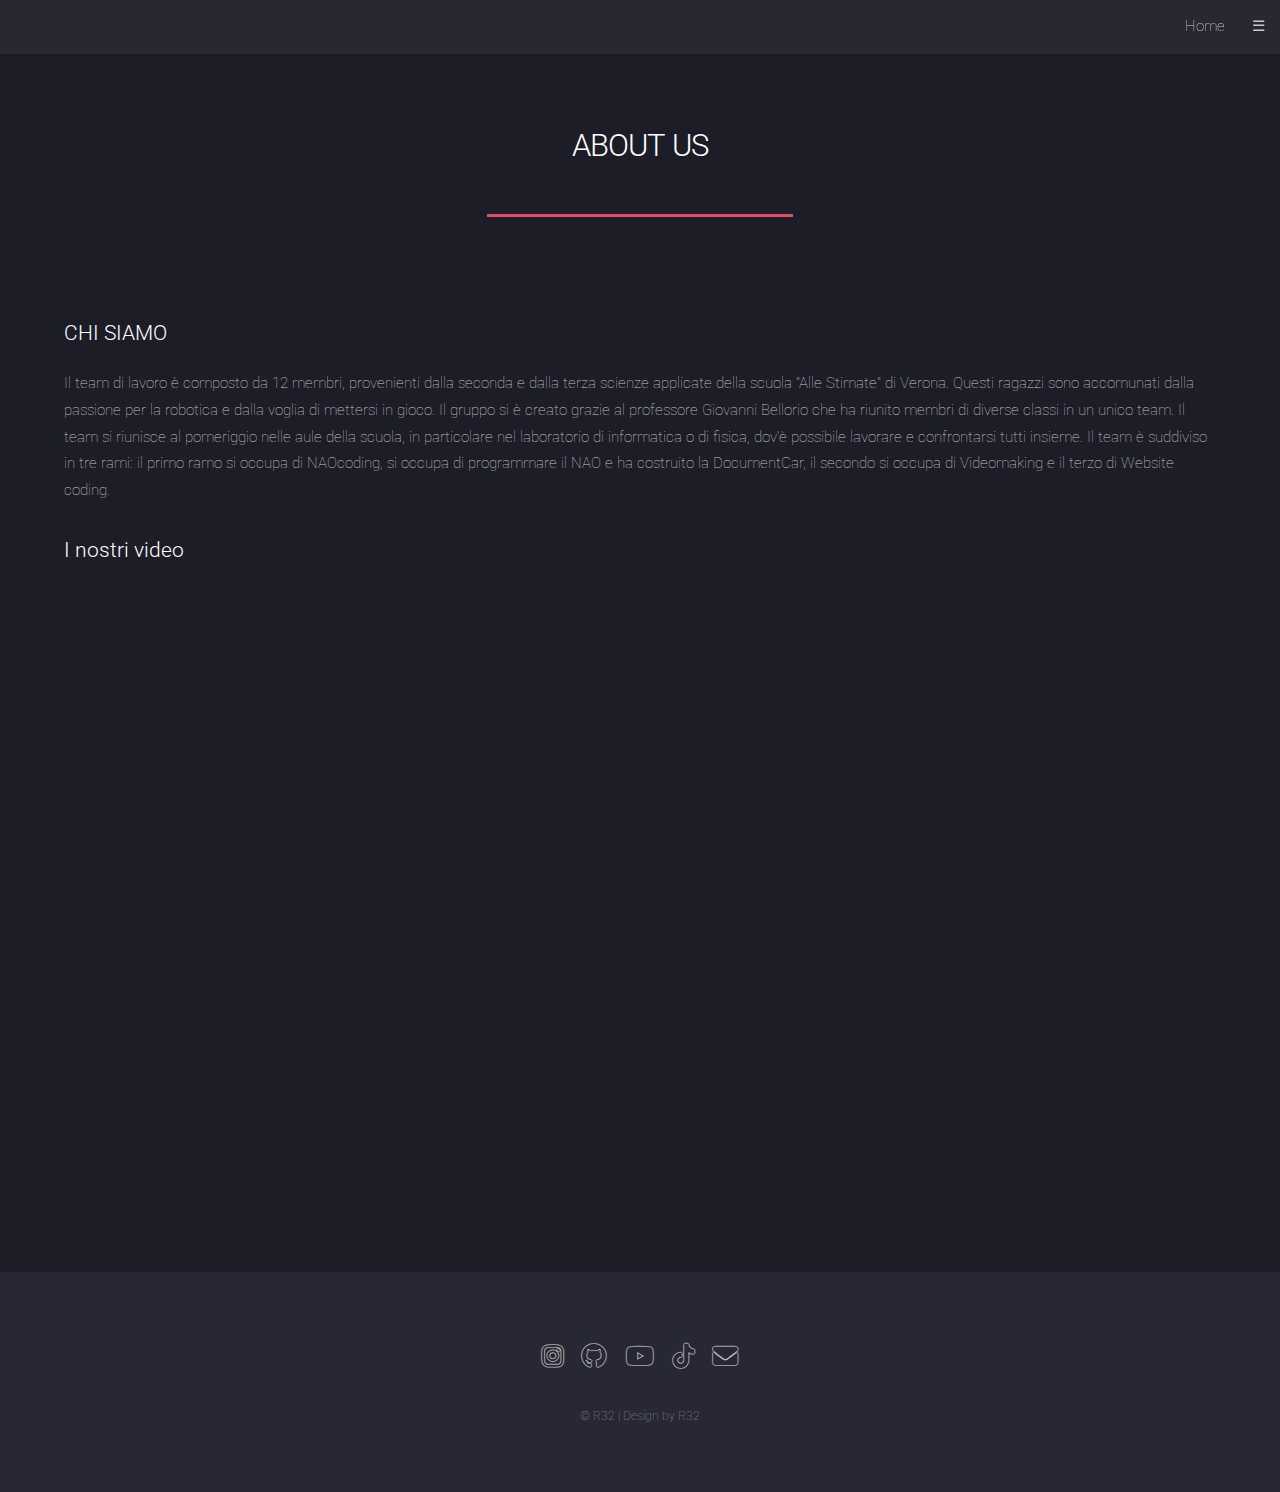
==== social/website/about_us.html @ edc82c75 "website" ====
<!DOCTYPE HTML>
<html>
	<head>
		<title>R32-about us</title>
		<meta charset="utf-8" />
		<meta name="viewport" content="width=device-width, initial-scale=1, user-scalable=no" />
		<link rel="stylesheet" href="assets/css/main.css" />
		<noscript><link rel="stylesheet" href="assets/css/noscript.css" /></noscript>
		<link rel="icon" tipe="images/x-icon" href="images/logo_icona.png">
	</head>
	<body class="is-preload">
		<div id="page-wrapper">

			<!-- Header -->
				<header id="header">
					<nav id="nav">
						<ul>
							<li><a href="index.html">Home</a></li>
							<li>
								<a href="#">☰</a>
								<ul>
									<li><a href="members.html">MEMBERS</a></li>
									<li><a href="project.html">PROJECT</a></li>
									<li><a href="about_us.html">ABOUT US</a></li>
								</ul>
							</li>
						</ul>
					</nav>
				</header>

			<!-- Main -->
				<div id="main" class="wrapper style1">
					<div class="container">
						<header class="major">
							<h2>ABOUT US</h2>
						</header>

						<!-- Content -->
							<section id="content">
								<a href="#" class="image fit"><img src="images/foto_gruppo2.png" alt="" /></a>
								<h3>CHI SIAMO</h3>
								<p>Il team di lavoro è composto da 12 membri, provenienti dalla seconda e dalla terza scienze applicate della scuola "Alle Stimate" di Verona. Questi ragazzi sono accomunati dalla passione per la robotica e dalla voglia di mettersi in gioco. Il gruppo si è creato grazie al professore Giovanni Bellorio che ha riunito membri di diverse classi in un unico team. Il team si riunisce al pomeriggio nelle aule della scuola, in particolare nel laboratorio di informatica o di fisica, dov'è possibile lavorare e confrontarsi tutti insieme. Il team è suddiviso in tre rami: il primo ramo si occupa di NAOcoding, si occupa di programmare il NAO e ha costruito la DocumentCar, il secondo si occupa di Videomaking e il terzo di Website coding.</p>
								<h3>I nostri video</h3>
								<iframe width="560" height="315" src="https://www.youtube.com/embed/iqrtWhLwlnw?si=BlVOE5tZp8anUi1k" title="YouTube video player" frameborder="0" allow="accelerometer; autoplay; clipboard-write; encrypted-media; gyroscope; picture-in-picture; web-share" allowfullscreen></iframe> <iframe width="560" height="315" src="https://www.youtube.com/embed/iqrtWhLwlnw?si=BlVOE5tZp8anUi1k" title="YouTube video player" frameborder="0" allow="accelerometer; autoplay; clipboard-write; encrypted-media; gyroscope; picture-in-picture; web-share" allowfullscreen></iframe> <iframe width="560" height="315" src="https://www.youtube.com/embed/iqrtWhLwlnw?si=BlVOE5tZp8anUi1k" title="YouTube video player" frameborder="0" allow="accelerometer; autoplay; clipboard-write; encrypted-media; gyroscope; picture-in-picture; web-share" allowfullscreen></iframe>
							</section>
					</div>
				</div>

			<!-- Footer -->
				<footer id="footer">
					<ul class="icons">
						<li><a href="https://www.instagram.com/__.r32.__?igsh=dzBnbGl0YTFjaTVh" class="icon brands alt fa-instagram"><span class="label">Instagram</span></a></li>
						<li><a href="https://github.com/R32team" class="icon brands alt fa-github"><span class="label">GitHub</span></a></li>
						<li><a href="https://youtube.com/@TeamR32?si=As8qYzGKS3mq9FxK" class="icon brands alt fa-youtube"><span class="label">YouTube</span></a></li>
						<li><a href="https://www.tiktok.com/@r32_team?_t=8khPqKhltCa&_r=1" class="icon brands alt fa-tiktok"><span class="label">TikTok</span></a></li>
						<li><a href="mailto:socialteam.r32@gmail.com" class="icon solid alt fa-envelope"><span class="label">Email</span></a></li>
					</ul>
					<ul class="copyright">
						<li>© R32 | Design by R32</a></li>
					</ul>
				</footer>

		</div>

		<!-- Scripts -->
			<script src="assets/js/jquery.min.js"></script>
			<script src="assets/js/jquery.scrolly.min.js"></script>
			<script src="assets/js/jquery.dropotron.min.js"></script>
			<script src="assets/js/jquery.scrollex.min.js"></script>
			<script src="assets/js/browser.min.js"></script>
			<script src="assets/js/breakpoints.min.js"></script>
			<script src="assets/js/util.js"></script>
			<script src="assets/js/main.js"></script>

	</body>
</html>
---- social/website/assets/css/main.css ----
@import url("fontawesome-all.min.css");
@import url("https://fonts.googleapis.com/css?family=Roboto:100,300,100italic,300italic");

/*
	Landed by HTML5 UP
	html5up.net | @ajlkn
	Free for personal and commercial use under the CCA 3.0 license (html5up.net/license)
*/

html, body, div, span, applet, object,
iframe, h1, h2, h3, h4, h5, h6, p, blockquote,
pre, a, abbr, acronym, address, big, cite,
code, del, dfn, em, img, ins, kbd, q, s, samp,
small, strike, strong, sub, sup, tt, var, b,
u, i, center, dl, dt, dd, ol, ul, li, fieldset,
form, label, legend, table, caption, tbody,
tfoot, thead, tr, th, td, article, aside,
canvas, details, embed, figure, figcaption,
footer, header, hgroup, menu, nav, output, ruby,
section, summary, time, mark, audio, video {
	margin: 0;
	padding: 0;
	border: 0;
	font-size: 100%;
	font: inherit;
	vertical-align: baseline;}

article, aside, details, figcaption, figure,
footer, header, hgroup, menu, nav, section {
	display: block;}

body {
	line-height: 1;
}

ol, ul {
	list-style: none;
}

blockquote, q {
	quotes: none;
}

	blockquote:before, blockquote:after, q:before, q:after {
		content: '';
		content: none;
	}

table {
	border-collapse: collapse;
	border-spacing: 0;
}

body {
	-webkit-text-size-adjust: none;
}

mark {
	background-color: transparent;
	color: inherit;
}

input::-moz-focus-inner {
	border: 0;
	padding: 0;
}

input, select, textarea {
	-moz-appearance: none;
	-webkit-appearance: none;
	-ms-appearance: none;
	appearance: none;
}

/* Basic */

	html {
		box-sizing: border-box;
	}

	*, *:before, *:after {
		box-sizing: inherit;
	}

	html, body {
		background: #1c1d26;
	}

	body.is-preload *, body.is-preload *:before, body.is-preload *:after {
		-moz-animation: none !important;
		-webkit-animation: none !important;
		-ms-animation: none !important;
		animation: none !important;
		-moz-transition: none !important;
		-webkit-transition: none !important;
		-ms-transition: none !important;
		transition: none !important;
	}

	body, input, select, textarea {
		color: rgba(255, 255, 255, 0.75);
		font-family: "Roboto", Helvetica, sans-serif;
		font-size: 15pt;
		font-weight: 100;
		line-height: 1.75em;
	}

	a {
		-moz-transition: border-color 0.2s ease-in-out, color 0.2s ease-in-out;
		-webkit-transition: border-color 0.2s ease-in-out, color 0.2s ease-in-out;
		-ms-transition: border-color 0.2s ease-in-out, color 0.2s ease-in-out;
		transition: border-color 0.2s ease-in-out, color 0.2s ease-in-out;
		border-bottom: dotted 1px;
		color: #e44c65;
		text-decoration: none;
	}

		a:hover {
			color: #e44c65 !important;
			border-bottom-color: transparent;
		}

	strong, b {
		color: #ffffff;
		font-weight: 300;
	}

	em, i {
		font-style: italic;
	}

	p {
		margin: 0 0 2em 0;
	}

	h1, h2, h3, h4, h5, h6 {
		color: #ffffff;
		font-weight: 300;
		line-height: 1em;
		margin: 0 0 1em 0;
	}

		h1 a, h2 a, h3 a, h4 a, h5 a, h6 a {
			color: inherit;
			border: 0;
		}

	h2 {
		font-size: 2em;
		line-height: 1.5em;
		letter-spacing: -0.025em;
	}

	h3 {
		font-size: 1.35em;
		line-height: 1.5em;
	}

	h4 {
		font-size: 1.1em;
		line-height: 1.5em;
	}

	h5 {
		font-size: 0.9em;
		line-height: 1.5em;
	}

	h6 {
		font-size: 0.7em;
		line-height: 1.5em;
	}

	sub {
		font-size: 0.8em;
		position: relative;
		top: 0.5em;
	}

	sup {
		font-size: 0.8em;
		position: relative;
		top: -0.5em;
	}

	hr {
		border: 0;
		border-bottom: solid 1px rgba(255, 255, 255, 0.3);
		margin: 3em 0;
	}

		hr.major {
			margin: 4em 0;
		}

	blockquote {
		border-left: solid 4px rgba(255, 255, 255, 0.3);
		font-style: italic;
		margin: 0 0 2em 0;
		padding: 0.5em 0 0.5em 2em;
	}

	code {
		background: rgba(255, 255, 255, 0.075);
		border-radius: 4px;
		font-family: "Courier New", monospace;
		font-size: 0.9em;
		margin: 0 0.25em;
		padding: 0.25em 0.65em;
	}

	pre {
		-webkit-overflow-scrolling: touch;
		font-family: "Courier New", monospace;
		font-size: 0.9em;
		margin: 0 0 2em 0;
	}

		pre code {
			display: block;
			line-height: 1.75em;
			padding: 1em 1.5em;
			overflow-x: auto;
		}

	.align-left {
		text-align: left;
	}

	.align-center {
		text-align: center;
	}

	.align-right {
		text-align: right;
	}

/* Loader */

	@-moz-keyframes spinner-show {
		0% {
			opacity: 0;
		}

		100% {
			opacity: 1;
		}
	}

	@-webkit-keyframes spinner-show {
		0% {
			opacity: 0;
		}

		100% {
			opacity: 1;
		}
	}

	@-ms-keyframes spinner-show {
		0% {
			opacity: 0;
		}

		100% {
			opacity: 1;
		}
	}

	@keyframes spinner-show {
		0% {
			opacity: 0;
		}

		100% {
			opacity: 1;
		}
	}

	@-moz-keyframes spinner-hide {
		0% {
			color: rgba(255, 255, 255, 0.15);
			z-index: 100001;
			-moz-transform: scale(1) rotate(0deg);
			-webkit-transform: scale(1) rotate(0deg);
			-ms-transform: scale(1) rotate(0deg);
			transform: scale(1) rotate(0deg);
		}

		99% {
			color: #1c1d26;
			z-index: 100001;
			-moz-transform: scale(0.5) rotate(360deg);
			-webkit-transform: scale(0.5) rotate(360deg);
			-ms-transform: scale(0.5) rotate(360deg);
			transform: scale(0.5) rotate(360deg);
		}

		100% {
			color: #1c1d26;
			z-index: -1;
			-moz-transform: scale(0.5) rotate(360deg);
			-webkit-transform: scale(0.5) rotate(360deg);
			-ms-transform: scale(0.5) rotate(360deg);
			transform: scale(0.5) rotate(360deg);
		}
	}

	@-webkit-keyframes spinner-hide {
		0% {
			color: rgba(255, 255, 255, 0.15);
			z-index: 100001;
			-moz-transform: scale(1) rotate(0deg);
			-webkit-transform: scale(1) rotate(0deg);
			-ms-transform: scale(1) rotate(0deg);
			transform: scale(1) rotate(0deg);
		}

		99% {
			color: #1c1d26;
			z-index: 100001;
			-moz-transform: scale(0.5) rotate(360deg);
			-webkit-transform: scale(0.5) rotate(360deg);
			-ms-transform: scale(0.5) rotate(360deg);
			transform: scale(0.5) rotate(360deg);
		}

		100% {
			color: #1c1d26;
			z-index: -1;
			-moz-transform: scale(0.5) rotate(360deg);
			-webkit-transform: scale(0.5) rotate(360deg);
			-ms-transform: scale(0.5) rotate(360deg);
			transform: scale(0.5) rotate(360deg);
		}
	}

	@-ms-keyframes spinner-hide {
		0% {
			color: rgba(255, 255, 255, 0.15);
			z-index: 100001;
			-moz-transform: scale(1) rotate(0deg);
			-webkit-transform: scale(1) rotate(0deg);
			-ms-transform: scale(1) rotate(0deg);
			transform: scale(1) rotate(0deg);
		}

		99% {
			color: #1c1d26;
			z-index: 100001;
			-moz-transform: scale(0.5) rotate(360deg);
			-webkit-transform: scale(0.5) rotate(360deg);
			-ms-transform: scale(0.5) rotate(360deg);
			transform: scale(0.5) rotate(360deg);
		}

		100% {
			color: #1c1d26;
			z-index: -1;
			-moz-transform: scale(0.5) rotate(360deg);
			-webkit-transform: scale(0.5) rotate(360deg);
			-ms-transform: scale(0.5) rotate(360deg);
			transform: scale(0.5) rotate(360deg);
		}
	}

	@keyframes spinner-hide {
		0% {
			color: rgba(255, 255, 255, 0.15);
			z-index: 100001;
			-moz-transform: scale(1) rotate(0deg);
			-webkit-transform: scale(1) rotate(0deg);
			-ms-transform: scale(1) rotate(0deg);
			transform: scale(1) rotate(0deg);
		}

		99% {
			color: #1c1d26;
			z-index: 100001;
			-moz-transform: scale(0.5) rotate(360deg);
			-webkit-transform: scale(0.5) rotate(360deg);
			-ms-transform: scale(0.5) rotate(360deg);
			transform: scale(0.5) rotate(360deg);
		}

		100% {
			color: #1c1d26;
			z-index: -1;
			-moz-transform: scale(0.5) rotate(360deg);
			-webkit-transform: scale(0.5) rotate(360deg);
			-ms-transform: scale(0.5) rotate(360deg);
			transform: scale(0.5) rotate(360deg);
		}
	}

	@-moz-keyframes spinner-rotate {
		0% {
			-moz-transform: scale(1) rotate(0deg);
			-webkit-transform: scale(1) rotate(0deg);
			-ms-transform: scale(1) rotate(0deg);
			transform: scale(1) rotate(0deg);
		}

		100% {
			-moz-transform: scale(1) rotate(360deg);
			-webkit-transform: scale(1) rotate(360deg);
			-ms-transform: scale(1) rotate(360deg);
			transform: scale(1) rotate(360deg);
		}
	}

	@-webkit-keyframes spinner-rotate {
		0% {
			-moz-transform: scale(1) rotate(0deg);
			-webkit-transform: scale(1) rotate(0deg);
			-ms-transform: scale(1) rotate(0deg);
			transform: scale(1) rotate(0deg);
		}

		100% {
			-moz-transform: scale(1) rotate(360deg);
			-webkit-transform: scale(1) rotate(360deg);
			-ms-transform: scale(1) rotate(360deg);
			transform: scale(1) rotate(360deg);
		}
	}

	@-ms-keyframes spinner-rotate {
		0% {
			-moz-transform: scale(1) rotate(0deg);
			-webkit-transform: scale(1) rotate(0deg);
			-ms-transform: scale(1) rotate(0deg);
			transform: scale(1) rotate(0deg);
		}

		100% {
			-moz-transform: scale(1) rotate(360deg);
			-webkit-transform: scale(1) rotate(360deg);
			-ms-transform: scale(1) rotate(360deg);
			transform: scale(1) rotate(360deg);
		}
	}

	@keyframes spinner-rotate {
		0% {
			-moz-transform: scale(1) rotate(0deg);
			-webkit-transform: scale(1) rotate(0deg);
			-ms-transform: scale(1) rotate(0deg);
			transform: scale(1) rotate(0deg);
		}

		100% {
			-moz-transform: scale(1) rotate(360deg);
			-webkit-transform: scale(1) rotate(360deg);
			-ms-transform: scale(1) rotate(360deg);
			transform: scale(1) rotate(360deg);
		}
	}

	@-moz-keyframes overlay-hide {
		0% {
			opacity: 1;
			z-index: 100000;
		}

		15% {
			opacity: 1;
			z-index: 100000;
		}

		99% {
			opacity: 0;
			z-index: 100000;
		}

		100% {
			opacity: 0;
			z-index: -1;
		}
	}

	@-webkit-keyframes overlay-hide {
		0% {
			opacity: 1;
			z-index: 100000;
		}

		15% {
			opacity: 1;
			z-index: 100000;
		}

		99% {
			opacity: 0;
			z-index: 100000;
		}

		100% {
			opacity: 0;
			z-index: -1;
		}
	}

	@-ms-keyframes overlay-hide {
		0% {
			opacity: 1;
			z-index: 100000;
		}

		15% {
			opacity: 1;
			z-index: 100000;
		}

		99% {
			opacity: 0;
			z-index: 100000;
		}

		100% {
			opacity: 0;
			z-index: -1;
		}
	}

	@keyframes overlay-hide {
		0% {
			opacity: 1;
			z-index: 100000;
		}

		15% {
			opacity: 1;
			z-index: 100000;
		}

		99% {
			opacity: 0;
			z-index: 100000;
		}

		100% {
			opacity: 0;
			z-index: -1;
		}
	}

	body.landing {
		text-decoration: none;
	}

		body.landing:before {
			-moz-osx-font-smoothing: grayscale;
			-webkit-font-smoothing: antialiased;
			display: inline-block;
			font-style: normal;
			font-variant: normal;
			text-rendering: auto;
			line-height: 1;
			text-transform: none !important;
			font-family: 'Font Awesome 5 Free';
			font-weight: 900;
		}

		body.landing:before {
			-moz-animation: spinner-show 1.5s 1 0.25s ease forwards, spinner-hide 0.25s ease-in-out forwards !important;
			-webkit-animation: spinner-show 1.5s 1 0.25s ease forwards, spinner-hide 0.25s ease-in-out forwards !important;
			-ms-animation: spinner-show 1.5s 1 0.25s ease forwards, spinner-hide 0.25s ease-in-out forwards !important;
			animation: spinner-show 1.5s 1 0.25s ease forwards, spinner-hide 0.25s ease-in-out forwards !important;
			-moz-transform-origin: 50% 50%;
			-webkit-transform-origin: 50% 50%;
			-ms-transform-origin: 50% 50%;
			transform-origin: 50% 50%;
			color: rgba(255, 255, 255, 0.15);
			content: '\f1ce';
			cursor: default;
			display: block;
			font-size: 2em;
			height: 2em;
			left: 50%;
			line-height: 2em;
			margin: -1em 0 0 -1em;
			opacity: 0;
			position: fixed;
			text-align: center;
			top: 50%;
			width: 2em;
			z-index: -1;
		}

		body.landing:after {
			-moz-animation: overlay-hide 1.5s ease-in forwards !important;
			-webkit-animation: overlay-hide 1.5s ease-in forwards !important;
			-ms-animation: overlay-hide 1.5s ease-in forwards !important;
			animation: overlay-hide 1.5s ease-in forwards !important;
			background: #1c1d26;
			content: '';
			display: block;
			height: 100%;
			left: 0;
			opacity: 0;
			position: fixed;
			top: 0;
			width: 100%;
			z-index: -1;
		}

		body.landing.is-preload:before {
			-moz-animation: spinner-show 1.5s 1 0.25s ease forwards, spinner-rotate 0.75s infinite linear !important;
			-webkit-animation: spinner-show 1.5s 1 0.25s ease forwards, spinner-rotate 0.75s infinite linear !important;
			-ms-animation: spinner-show 1.5s 1 0.25s ease forwards, spinner-rotate 0.75s infinite linear !important;
			animation: spinner-show 1.5s 1 0.25s ease forwards, spinner-rotate 0.75s infinite linear !important;
			z-index: 100001;
		}

		body.landing.is-preload:after {
			-moz-animation: none !important;
			-webkit-animation: none !important;
			-ms-animation: none !important;
			animation: none !important;
			opacity: 1;
			z-index: 100000;
		}

	@media (-webkit-min-device-pixel-ratio: 2) {

		body.landing:before {
			line-height: 2.025em;
		}

	}

/* Container */

	.container {
		margin: 0 auto;
		max-width: calc(100% - 4em);
		width: 70em;
	}

		.container.xsmall {
			width: 17.5em;
		}

		.container.small {
			width: 35em;
		}

		.container.medium {
			width: 52.5em;
		}

		.container.large {
			width: 87.5em;
		}

		.container.xlarge {
			width: 105em;
		}

		.container.max {
			width: 100%;
		}

		@media screen and (max-width: 1280px) {

			.container {
				width: 90%;
				max-width: 100%;
			}

		}

		@media screen and (max-width: 980px) {

			.container {
				width: 100% !important;
			}

		}

/* Row */

	.row {
		display: flex;
		flex-wrap: wrap;
		box-sizing: border-box;
		align-items: stretch;
	}

		.row > * {
			box-sizing: border-box;
		}

		.row.gtr-uniform > * > :last-child {
			margin-bottom: 0;
		}

		.row.aln-left {
			justify-content: flex-start;
		}

		.row.aln-center {
			justify-content: center;
		}

		.row.aln-right {
			justify-content: flex-end;
		}

		.row.aln-top {
			align-items: flex-start;
		}

		.row.aln-middle {
			align-items: center;
		}

		.row.aln-bottom {
			align-items: flex-end;
		}

		.row > .imp {
			order: -1;
		}

		.row > .col-1 {
			width: 8.33333%;
		}

		.row > .off-1 {
			margin-left: 8.33333%;
		}

		.row > .col-2 {
			width: 16.66667%;
		}

		.row > .off-2 {
			margin-left: 16.66667%;
		}

		.row > .col-3 {
			width: 25%;
		}

		.row > .off-3 {
			margin-left: 25%;
		}

		.row > .col-4 {
			width: 33.33333%;
		}

		.row > .off-4 {
			margin-left: 33.33333%;
		}

		.row > .col-5 {
			width: 41.66667%;
		}

		.row > .off-5 {
			margin-left: 41.66667%;
		}

		.row > .col-6 {
			width: 50%;
		}

		.row > .off-6 {
			margin-left: 50%;
		}

		.row > .col-7 {
			width: 58.33333%;
		}

		.row > .off-7 {
			margin-left: 58.33333%;
		}

		.row > .col-8 {
			width: 66.66667%;
		}

		.row > .off-8 {
			margin-left: 66.66667%;
		}

		.row > .col-9 {
			width: 75%;
		}

		.row > .off-9 {
			margin-left: 75%;
		}

		.row > .col-10 {
			width: 83.33333%;
		}

		.row > .off-10 {
			margin-left: 83.33333%;
		}

		.row > .col-11 {
			width: 91.66667%;
		}

		.row > .off-11 {
			margin-left: 91.66667%;
		}

		.row > .col-12 {
			width: 100%;
		}

		.row > .off-12 {
			margin-left: 100%;
		}

		.row.gtr-0 {
			margin-top: 0;
			margin-left: 0em;
		}

			.row.gtr-0 > * {
				padding: 0 0 0 0em;
			}

			.row.gtr-0.gtr-uniform {
				margin-top: 0em;
			}

				.row.gtr-0.gtr-uniform > * {
					padding-top: 0em;
				}

		.row.gtr-25 {
			margin-top: 0;
			margin-left: -0.625em;
		}

			.row.gtr-25 > * {
				padding: 0 0 0 0.625em;
			}

			.row.gtr-25.gtr-uniform {
				margin-top: -0.625em;
			}

				.row.gtr-25.gtr-uniform > * {
					padding-top: 0.625em;
				}

		.row.gtr-50 {
			margin-top: 0;
			margin-left: -1.25em;
		}

			.row.gtr-50 > * {
				padding: 0 0 0 1.25em;
			}

			.row.gtr-50.gtr-uniform {
				margin-top: -1.25em;
			}

				.row.gtr-50.gtr-uniform > * {
					padding-top: 1.25em;
				}

		.row {
			margin-top: 0;
			margin-left: -2.5em;
		}

			.row > * {
				padding: 0 0 0 2.5em;
			}

			.row.gtr-uniform {
				margin-top: -2.5em;
			}

				.row.gtr-uniform > * {
					padding-top: 2.5em;
				}

		.row.gtr-150 {
			margin-top: 0;
			margin-left: -3.75em;
		}

			.row.gtr-150 > * {
				padding: 0 0 0 3.75em;
			}

			.row.gtr-150.gtr-uniform {
				margin-top: -3.75em;
			}

				.row.gtr-150.gtr-uniform > * {
					padding-top: 3.75em;
				}

		.row.gtr-200 {
			margin-top: 0;
			margin-left: -5em;
		}

			.row.gtr-200 > * {
				padding: 0 0 0 5em;
			}

			.row.gtr-200.gtr-uniform {
				margin-top: -5em;
			}

				.row.gtr-200.gtr-uniform > * {
					padding-top: 5em;
				}

		@media screen and (max-width: 1680px) {

			.row {
				display: flex;
				flex-wrap: wrap;
				box-sizing: border-box;
				align-items: stretch;
			}

				.row > * {
					box-sizing: border-box;
				}

				.row.gtr-uniform > * > :last-child {
					margin-bottom: 0;
				}

				.row.aln-left {
					justify-content: flex-start;
				}

				.row.aln-center {
					justify-content: center;
				}

				.row.aln-right {
					justify-content: flex-end;
				}

				.row.aln-top {
					align-items: flex-start;
				}

				.row.aln-middle {
					align-items: center;
				}

				.row.aln-bottom {
					align-items: flex-end;
				}

				.row > .imp-xlarge {
					order: -1;
				}

				.row > .col-1-xlarge {
					width: 8.33333%;
				}

				.row > .off-1-xlarge {
					margin-left: 8.33333%;
				}

				.row > .col-2-xlarge {
					width: 16.66667%;
				}

				.row > .off-2-xlarge {
					margin-left: 16.66667%;
				}

				.row > .col-3-xlarge {
					width: 25%;
				}

				.row > .off-3-xlarge {
					margin-left: 25%;
				}

				.row > .col-4-xlarge {
					width: 33.33333%;
				}

				.row > .off-4-xlarge {
					margin-left: 33.33333%;
				}

				.row > .col-5-xlarge {
					width: 41.66667%;
				}

				.row > .off-5-xlarge {
					margin-left: 41.66667%;
				}

				.row > .col-6-xlarge {
					width: 50%;
				}

				.row > .off-6-xlarge {
					margin-left: 50%;
				}

				.row > .col-7-xlarge {
					width: 58.33333%;
				}

				.row > .off-7-xlarge {
					margin-left: 58.33333%;
				}

				.row > .col-8-xlarge {
					width: 66.66667%;
				}

				.row > .off-8-xlarge {
					margin-left: 66.66667%;
				}

				.row > .col-9-xlarge {
					width: 75%;
				}

				.row > .off-9-xlarge {
					margin-left: 75%;
				}

				.row > .col-10-xlarge {
					width: 83.33333%;
				}

				.row > .off-10-xlarge {
					margin-left: 83.33333%;
				}

				.row > .col-11-xlarge {
					width: 91.66667%;
				}

				.row > .off-11-xlarge {
					margin-left: 91.66667%;
				}

				.row > .col-12-xlarge {
					width: 100%;
				}

				.row > .off-12-xlarge {
					margin-left: 100%;
				}

				.row.gtr-0 {
					margin-top: 0;
					margin-left: 0em;
				}

					.row.gtr-0 > * {
						padding: 0 0 0 0em;
					}

					.row.gtr-0.gtr-uniform {
						margin-top: 0em;
					}

						.row.gtr-0.gtr-uniform > * {
							padding-top: 0em;
						}

				.row.gtr-25 {
					margin-top: 0;
					margin-left: -0.625em;
				}

					.row.gtr-25 > * {
						padding: 0 0 0 0.625em;
					}

					.row.gtr-25.gtr-uniform {
						margin-top: -0.625em;
					}

						.row.gtr-25.gtr-uniform > * {
							padding-top: 0.625em;
						}

				.row.gtr-50 {
					margin-top: 0;
					margin-left: -1.25em;
				}

					.row.gtr-50 > * {
						padding: 0 0 0 1.25em;
					}

					.row.gtr-50.gtr-uniform {
						margin-top: -1.25em;
					}

						.row.gtr-50.gtr-uniform > * {
							padding-top: 1.25em;
						}

				.row {
					margin-top: 0;
					margin-left: -2.5em;
				}

					.row > * {
						padding: 0 0 0 2.5em;
					}

					.row.gtr-uniform {
						margin-top: -2.5em;
					}

						.row.gtr-uniform > * {
							padding-top: 2.5em;
						}

				.row.gtr-150 {
					margin-top: 0;
					margin-left: -3.75em;
				}

					.row.gtr-150 > * {
						padding: 0 0 0 3.75em;
					}

					.row.gtr-150.gtr-uniform {
						margin-top: -3.75em;
					}

						.row.gtr-150.gtr-uniform > * {
							padding-top: 3.75em;
						}

				.row.gtr-200 {
					margin-top: 0;
					margin-left: -5em;
				}

					.row.gtr-200 > * {
						padding: 0 0 0 5em;
					}

					.row.gtr-200.gtr-uniform {
						margin-top: -5em;
					}

						.row.gtr-200.gtr-uniform > * {
							padding-top: 5em;
						}

		}

		@media screen and (max-width: 1280px) {

			.row {
				display: flex;
				flex-wrap: wrap;
				box-sizing: border-box;
				align-items: stretch;
			}

				.row > * {
					box-sizing: border-box;
				}

				.row.gtr-uniform > * > :last-child {
					margin-bottom: 0;
				}

				.row.aln-left {
					justify-content: flex-start;
				}

				.row.aln-center {
					justify-content: center;
				}

				.row.aln-right {
					justify-content: flex-end;
				}

				.row.aln-top {
					align-items: flex-start;
				}

				.row.aln-middle {
					align-items: center;
				}

				.row.aln-bottom {
					align-items: flex-end;
				}

				.row > .imp-large {
					order: -1;
				}

				.row > .col-1-large {
					width: 8.33333%;
				}

				.row > .off-1-large {
					margin-left: 8.33333%;
				}

				.row > .col-2-large {
					width: 16.66667%;
				}

				.row > .off-2-large {
					margin-left: 16.66667%;
				}

				.row > .col-3-large {
					width: 25%;
				}

				.row > .off-3-large {
					margin-left: 25%;
				}

				.row > .col-4-large {
					width: 33.33333%;
				}

				.row > .off-4-large {
					margin-left: 33.33333%;
				}

				.row > .col-5-large {
					width: 41.66667%;
				}

				.row > .off-5-large {
					margin-left: 41.66667%;
				}

				.row > .col-6-large {
					width: 50%;
				}

				.row > .off-6-large {
					margin-left: 50%;
				}

				.row > .col-7-large {
					width: 58.33333%;
				}

				.row > .off-7-large {
					margin-left: 58.33333%;
				}

				.row > .col-8-large {
					width: 66.66667%;
				}

				.row > .off-8-large {
					margin-left: 66.66667%;
				}

				.row > .col-9-large {
					width: 75%;
				}

				.row > .off-9-large {
					margin-left: 75%;
				}

				.row > .col-10-large {
					width: 83.33333%;
				}

				.row > .off-10-large {
					margin-left: 83.33333%;
				}

				.row > .col-11-large {
					width: 91.66667%;
				}

				.row > .off-11-large {
					margin-left: 91.66667%;
				}

				.row > .col-12-large {
					width: 100%;
				}

				.row > .off-12-large {
					margin-left: 100%;
				}

				.row.gtr-0 {
					margin-top: 0;
					margin-left: 0em;
				}

					.row.gtr-0 > * {
						padding: 0 0 0 0em;
					}

					.row.gtr-0.gtr-uniform {
						margin-top: 0em;
					}

						.row.gtr-0.gtr-uniform > * {
							padding-top: 0em;
						}

				.row.gtr-25 {
					margin-top: 0;
					margin-left: -0.625em;
				}

					.row.gtr-25 > * {
						padding: 0 0 0 0.625em;
					}

					.row.gtr-25.gtr-uniform {
						margin-top: -0.625em;
					}

						.row.gtr-25.gtr-uniform > * {
							padding-top: 0.625em;
						}

				.row.gtr-50 {
					margin-top: 0;
					margin-left: -1.25em;
				}

					.row.gtr-50 > * {
						padding: 0 0 0 1.25em;
					}

					.row.gtr-50.gtr-uniform {
						margin-top: -1.25em;
					}

						.row.gtr-50.gtr-uniform > * {
							padding-top: 1.25em;
						}

				.row {
					margin-top: 0;
					margin-left: -2.5em;
				}

					.row > * {
						padding: 0 0 0 2.5em;
					}

					.row.gtr-uniform {
						margin-top: -2.5em;
					}

						.row.gtr-uniform > * {
							padding-top: 2.5em;
						}

				.row.gtr-150 {
					margin-top: 0;
					margin-left: -3.75em;
				}

					.row.gtr-150 > * {
						padding: 0 0 0 3.75em;
					}

					.row.gtr-150.gtr-uniform {
						margin-top: -3.75em;
					}

						.row.gtr-150.gtr-uniform > * {
							padding-top: 3.75em;
						}

				.row.gtr-200 {
					margin-top: 0;
					margin-left: -5em;
				}

					.row.gtr-200 > * {
						padding: 0 0 0 5em;
					}

					.row.gtr-200.gtr-uniform {
						margin-top: -5em;
					}

						.row.gtr-200.gtr-uniform > * {
							padding-top: 5em;
						}

		}

		@media screen and (max-width: 980px) {

			.row {
				display: flex;
				flex-wrap: wrap;
				box-sizing: border-box;
				align-items: stretch;
			}

				.row > * {
					box-sizing: border-box;
				}

				.row.gtr-uniform > * > :last-child {
					margin-bottom: 0;
				}

				.row.aln-left {
					justify-content: flex-start;
				}

				.row.aln-center {
					justify-content: center;
				}

				.row.aln-right {
					justify-content: flex-end;
				}

				.row.aln-top {
					align-items: flex-start;
				}

				.row.aln-middle {
					align-items: center;
				}

				.row.aln-bottom {
					align-items: flex-end;
				}

				.row > .imp-medium {
					order: -1;
				}

				.row > .col-1-medium {
					width: 8.33333%;
				}

				.row > .off-1-medium {
					margin-left: 8.33333%;
				}

				.row > .col-2-medium {
					width: 16.66667%;
				}

				.row > .off-2-medium {
					margin-left: 16.66667%;
				}

				.row > .col-3-medium {
					width: 25%;
				}

				.row > .off-3-medium {
					margin-left: 25%;
				}

				.row > .col-4-medium {
					width: 33.33333%;
				}

				.row > .off-4-medium {
					margin-left: 33.33333%;
				}

				.row > .col-5-medium {
					width: 41.66667%;
				}

				.row > .off-5-medium {
					margin-left: 41.66667%;
				}

				.row > .col-6-medium {
					width: 50%;
				}

				.row > .off-6-medium {
					margin-left: 50%;
				}

				.row > .col-7-medium {
					width: 58.33333%;
				}

				.row > .off-7-medium {
					margin-left: 58.33333%;
				}

				.row > .col-8-medium {
					width: 66.66667%;
				}

				.row > .off-8-medium {
					margin-left: 66.66667%;
				}

				.row > .col-9-medium {
					width: 75%;
				}

				.row > .off-9-medium {
					margin-left: 75%;
				}

				.row > .col-10-medium {
					width: 83.33333%;
				}

				.row > .off-10-medium {
					margin-left: 83.33333%;
				}

				.row > .col-11-medium {
					width: 91.66667%;
				}

				.row > .off-11-medium {
					margin-left: 91.66667%;
				}

				.row > .col-12-medium {
					width: 100%;
				}

				.row > .off-12-medium {
					margin-left: 100%;
				}

				.row.gtr-0 {
					margin-top: 0;
					margin-left: 0em;
				}

					.row.gtr-0 > * {
						padding: 0 0 0 0em;
					}

					.row.gtr-0.gtr-uniform {
						margin-top: 0em;
					}

						.row.gtr-0.gtr-uniform > * {
							padding-top: 0em;
						}

				.row.gtr-25 {
					margin-top: 0;
					margin-left: -0.625em;
				}

					.row.gtr-25 > * {
						padding: 0 0 0 0.625em;
					}

					.row.gtr-25.gtr-uniform {
						margin-top: -0.625em;
					}

						.row.gtr-25.gtr-uniform > * {
							padding-top: 0.625em;
						}

				.row.gtr-50 {
					margin-top: 0;
					margin-left: -1.25em;
				}

					.row.gtr-50 > * {
						padding: 0 0 0 1.25em;
					}

					.row.gtr-50.gtr-uniform {
						margin-top: -1.25em;
					}

						.row.gtr-50.gtr-uniform > * {
							padding-top: 1.25em;
						}

				.row {
					margin-top: 0;
					margin-left: -2.5em;
				}

					.row > * {
						padding: 0 0 0 2.5em;
					}

					.row.gtr-uniform {
						margin-top: -2.5em;
					}

						.row.gtr-uniform > * {
							padding-top: 2.5em;
						}

				.row.gtr-150 {
					margin-top: 0;
					margin-left: -3.75em;
				}

					.row.gtr-150 > * {
						padding: 0 0 0 3.75em;
					}

					.row.gtr-150.gtr-uniform {
						margin-top: -3.75em;
					}

						.row.gtr-150.gtr-uniform > * {
							padding-top: 3.75em;
						}

				.row.gtr-200 {
					margin-top: 0;
					margin-left: -5em;
				}

					.row.gtr-200 > * {
						padding: 0 0 0 5em;
					}

					.row.gtr-200.gtr-uniform {
						margin-top: -5em;
					}

						.row.gtr-200.gtr-uniform > * {
							padding-top: 5em;
						}

		}

		@media screen and (max-width: 736px) {

			.row {
				display: flex;
				flex-wrap: wrap;
				box-sizing: border-box;
				align-items: stretch;
			}

				.row > * {
					box-sizing: border-box;
				}

				.row.gtr-uniform > * > :last-child {
					margin-bottom: 0;
				}

				.row.aln-left {
					justify-content: flex-start;
				}

				.row.aln-center {
					justify-content: center;
				}

				.row.aln-right {
					justify-content: flex-end;
				}

				.row.aln-top {
					align-items: flex-start;
				}

				.row.aln-middle {
					align-items: center;
				}

				.row.aln-bottom {
					align-items: flex-end;
				}

				.row > .imp-small {
					order: -1;
				}

				.row > .col-1-small {
					width: 8.33333%;
				}

				.row > .off-1-small {
					margin-left: 8.33333%;
				}

				.row > .col-2-small {
					width: 16.66667%;
				}

				.row > .off-2-small {
					margin-left: 16.66667%;
				}

				.row > .col-3-small {
					width: 25%;
				}

				.row > .off-3-small {
					margin-left: 25%;
				}

				.row > .col-4-small {
					width: 33.33333%;
				}

				.row > .off-4-small {
					margin-left: 33.33333%;
				}

				.row > .col-5-small {
					width: 41.66667%;
				}

				.row > .off-5-small {
					margin-left: 41.66667%;
				}

				.row > .col-6-small {
					width: 50%;
				}

				.row > .off-6-small {
					margin-left: 50%;
				}

				.row > .col-7-small {
					width: 58.33333%;
				}

				.row > .off-7-small {
					margin-left: 58.33333%;
				}

				.row > .col-8-small {
					width: 66.66667%;
				}

				.row > .off-8-small {
					margin-left: 66.66667%;
				}

				.row > .col-9-small {
					width: 75%;
				}

				.row > .off-9-small {
					margin-left: 75%;
				}

				.row > .col-10-small {
					width: 83.33333%;
				}

				.row > .off-10-small {
					margin-left: 83.33333%;
				}

				.row > .col-11-small {
					width: 91.66667%;
				}

				.row > .off-11-small {
					margin-left: 91.66667%;
				}

				.row > .col-12-small {
					width: 100%;
				}

				.row > .off-12-small {
					margin-left: 100%;
				}

				.row.gtr-0 {
					margin-top: 0;
					margin-left: 0em;
				}

					.row.gtr-0 > * {
						padding: 0 0 0 0em;
					}

					.row.gtr-0.gtr-uniform {
						margin-top: 0em;
					}

						.row.gtr-0.gtr-uniform > * {
							padding-top: 0em;
						}

				.row.gtr-25 {
					margin-top: 0;
					margin-left: -0.625em;
				}

					.row.gtr-25 > * {
						padding: 0 0 0 0.625em;
					}

					.row.gtr-25.gtr-uniform {
						margin-top: -0.625em;
					}

						.row.gtr-25.gtr-uniform > * {
							padding-top: 0.625em;
						}

				.row.gtr-50 {
					margin-top: 0;
					margin-left: -1.25em;
				}

					.row.gtr-50 > * {
						padding: 0 0 0 1.25em;
					}

					.row.gtr-50.gtr-uniform {
						margin-top: -1.25em;
					}

						.row.gtr-50.gtr-uniform > * {
							padding-top: 1.25em;
						}

				.row {
					margin-top: 0;
					margin-left: -2.5em;
				}

					.row > * {
						padding: 0 0 0 2.5em;
					}

					.row.gtr-uniform {
						margin-top: -2.5em;
					}

						.row.gtr-uniform > * {
							padding-top: 2.5em;
						}

				.row.gtr-150 {
					margin-top: 0;
					margin-left: -3.75em;
				}

					.row.gtr-150 > * {
						padding: 0 0 0 3.75em;
					}

					.row.gtr-150.gtr-uniform {
						margin-top: -3.75em;
					}

						.row.gtr-150.gtr-uniform > * {
							padding-top: 3.75em;
						}

				.row.gtr-200 {
					margin-top: 0;
					margin-left: -5em;
				}

					.row.gtr-200 > * {
						padding: 0 0 0 5em;
					}

					.row.gtr-200.gtr-uniform {
						margin-top: -5em;
					}

						.row.gtr-200.gtr-uniform > * {
							padding-top: 5em;
						}

		}

		@media screen and (max-width: 480px) {

			.row {
				display: flex;
				flex-wrap: wrap;
				box-sizing: border-box;
				align-items: stretch;
			}

				.row > * {
					box-sizing: border-box;
				}

				.row.gtr-uniform > * > :last-child {
					margin-bottom: 0;
				}

				.row.aln-left {
					justify-content: flex-start;
				}

				.row.aln-center {
					justify-content: center;
				}

				.row.aln-right {
					justify-content: flex-end;
				}

				.row.aln-top {
					align-items: flex-start;
				}

				.row.aln-middle {
					align-items: center;
				}

				.row.aln-bottom {
					align-items: flex-end;
				}

				.row > .imp-xsmall {
					order: -1;
				}

				.row > .col-1-xsmall {
					width: 8.33333%;
				}

				.row > .off-1-xsmall {
					margin-left: 8.33333%;
				}

				.row > .col-2-xsmall {
					width: 16.66667%;
				}

				.row > .off-2-xsmall {
					margin-left: 16.66667%;
				}

				.row > .col-3-xsmall {
					width: 25%;
				}

				.row > .off-3-xsmall {
					margin-left: 25%;
				}

				.row > .col-4-xsmall {
					width: 33.33333%;
				}

				.row > .off-4-xsmall {
					margin-left: 33.33333%;
				}

				.row > .col-5-xsmall {
					width: 41.66667%;
				}

				.row > .off-5-xsmall {
					margin-left: 41.66667%;
				}

				.row > .col-6-xsmall {
					width: 50%;
				}

				.row > .off-6-xsmall {
					margin-left: 50%;
				}

				.row > .col-7-xsmall {
					width: 58.33333%;
				}

				.row > .off-7-xsmall {
					margin-left: 58.33333%;
				}

				.row > .col-8-xsmall {
					width: 66.66667%;
				}

				.row > .off-8-xsmall {
					margin-left: 66.66667%;
				}

				.row > .col-9-xsmall {
					width: 75%;
				}

				.row > .off-9-xsmall {
					margin-left: 75%;
				}

				.row > .col-10-xsmall {
					width: 83.33333%;
				}

				.row > .off-10-xsmall {
					margin-left: 83.33333%;
				}

				.row > .col-11-xsmall {
					width: 91.66667%;
				}

				.row > .off-11-xsmall {
					margin-left: 91.66667%;
				}

				.row > .col-12-xsmall {
					width: 100%;
				}

				.row > .off-12-xsmall {
					margin-left: 100%;
				}

				.row.gtr-0 {
					margin-top: 0;
					margin-left: 0em;
				}

					.row.gtr-0 > * {
						padding: 0 0 0 0em;
					}

					.row.gtr-0.gtr-uniform {
						margin-top: 0em;
					}

						.row.gtr-0.gtr-uniform > * {
							padding-top: 0em;
						}

				.row.gtr-25 {
					margin-top: 0;
					margin-left: -0.625em;
				}

					.row.gtr-25 > * {
						padding: 0 0 0 0.625em;
					}

					.row.gtr-25.gtr-uniform {
						margin-top: -0.625em;
					}

						.row.gtr-25.gtr-uniform > * {
							padding-top: 0.625em;
						}

				.row.gtr-50 {
					margin-top: 0;
					margin-left: -1.25em;
				}

					.row.gtr-50 > * {
						padding: 0 0 0 1.25em;
					}

					.row.gtr-50.gtr-uniform {
						margin-top: -1.25em;
					}

						.row.gtr-50.gtr-uniform > * {
							padding-top: 1.25em;
						}

				.row {
					margin-top: 0;
					margin-left: -2.5em;
				}

					.row > * {
						padding: 0 0 0 2.5em;
					}

					.row.gtr-uniform {
						margin-top: -2.5em;
					}

						.row.gtr-uniform > * {
							padding-top: 2.5em;
						}

				.row.gtr-150 {
					margin-top: 0;
					margin-left: -3.75em;
				}

					.row.gtr-150 > * {
						padding: 0 0 0 3.75em;
					}

					.row.gtr-150.gtr-uniform {
						margin-top: -3.75em;
					}

						.row.gtr-150.gtr-uniform > * {
							padding-top: 3.75em;
						}

				.row.gtr-200 {
					margin-top: 0;
					margin-left: -5em;
				}

					.row.gtr-200 > * {
						padding: 0 0 0 5em;
					}

					.row.gtr-200.gtr-uniform {
						margin-top: -5em;
					}

						.row.gtr-200.gtr-uniform > * {
							padding-top: 5em;
						}

		}

/* Section/Article */

	section.special, article.special {
		text-align: center;
	}

	header p {
		color: #ffffff;
		position: relative;
		margin: 0 0 1.5em 0;
	}

	header h2 + p {
		font-size: 1.25em;
		margin-top: -1em;
		line-height: 1.75em;
	}

	header h3 + p {
		font-size: 1.1em;
		margin-top: -0.8em;
		line-height: 1.75em;
	}

	header h4 + p,
	header h5 + p,
	header h6 + p {
		font-size: 0.9em;
		margin-top: -0.6em;
		line-height: 1.5em;
	}

	header.major {
		margin: 0 0 4em 0;
		position: relative;
		text-align: center;
	}

		header.major:after {
			background: #e44c65;
			content: '';
			display: inline-block;
			height: 0.2em;
			max-width: 20em;
			width: 75%;
		}

	footer.major {
		margin: 4em 0 0 0;
	}

/* Form */

	form {
		margin: 0 0 2em 0;
	}

		form.cta {
			max-width: 35em;
			margin-left: auto;
			margin-right: auto;
		}

	label {
		color: #ffffff;
		display: block;
		font-size: 0.9em;
		font-weight: 300;
		margin: 0 0 1em 0;
	}

	input[type="text"],
	input[type="password"],
	input[type="email"],
	select,
	textarea {
		-moz-appearance: none;
		-webkit-appearance: none;
		-ms-appearance: none;
		appearance: none;
		-moz-transition: border-color 0.2s ease-in-out;
		-webkit-transition: border-color 0.2s ease-in-out;
		-ms-transition: border-color 0.2s ease-in-out;
		transition: border-color 0.2s ease-in-out;
		background: transparent;
		border-radius: 4px;
		border: solid 1px rgba(255, 255, 255, 0.3);
		color: inherit;
		display: block;
		outline: 0;
		padding: 0 1em;
		text-decoration: none;
		width: 100%;
	}

		input[type="text"]:invalid,
		input[type="password"]:invalid,
		input[type="email"]:invalid,
		select:invalid,
		textarea:invalid {
			box-shadow: none;
		}

		input[type="text"]:focus,
		input[type="password"]:focus,
		input[type="email"]:focus,
		select:focus,
		textarea:focus {
			border-color: #e44c65;
		}

	select {
		background-image: url("data:image/svg+xml;charset=utf8,%3Csvg xmlns='http://www.w3.org/2000/svg' width='40' height='40' preserveAspectRatio='none' viewBox='0 0 40 40'%3E%3Cpath d='M9.4,12.3l10.4,10.4l10.4-10.4c0.2-0.2,0.5-0.4,0.9-0.4c0.3,0,0.6,0.1,0.9,0.4l3.3,3.3c0.2,0.2,0.4,0.5,0.4,0.9 c0,0.4-0.1,0.6-0.4,0.9L20.7,31.9c-0.2,0.2-0.5,0.4-0.9,0.4c-0.3,0-0.6-0.1-0.9-0.4L4.3,17.3c-0.2-0.2-0.4-0.5-0.4-0.9 c0-0.4,0.1-0.6,0.4-0.9l3.3-3.3c0.2-0.2,0.5-0.4,0.9-0.4S9.1,12.1,9.4,12.3z' fill='rgba(255, 255, 255, 0.3)' /%3E%3C/svg%3E");
		background-size: 1.25rem;
		background-repeat: no-repeat;
		background-position: calc(100% - 1rem) center;
		height: 3em;
		padding-right: 3em;
		text-overflow: ellipsis;
	}

		select option {
			color: #ffffff;
			background: #1c1d26;
		}

		select:focus::-ms-value {
			background-color: transparent;
		}

		select::-ms-expand {
			display: none;
		}

	input[type="text"],
	input[type="password"],
	input[type="email"],
	select {
		height: 3em;
	}

	textarea {
		padding: 0.75em 1em;
	}

	input[type="checkbox"],
	input[type="radio"] {
		-moz-appearance: none;
		-webkit-appearance: none;
		-ms-appearance: none;
		appearance: none;
		display: block;
		float: left;
		margin-right: -2em;
		opacity: 0;
		width: 1em;
		z-index: -1;
	}

		input[type="checkbox"] + label,
		input[type="radio"] + label {
			text-decoration: none;
			color: rgba(255, 255, 255, 0.75);
			cursor: pointer;
			display: inline-block;
			font-size: 1em;
			font-weight: 100;
			padding-left: 2.55em;
			padding-right: 0.75em;
			position: relative;
		}

			input[type="checkbox"] + label:before,
			input[type="radio"] + label:before {
				-moz-osx-font-smoothing: grayscale;
				-webkit-font-smoothing: antialiased;
				display: inline-block;
				font-style: normal;
				font-variant: normal;
				text-rendering: auto;
				line-height: 1;
				text-transform: none !important;
				font-family: 'Font Awesome 5 Free';
				font-weight: 900;
			}

			input[type="checkbox"] + label:before,
			input[type="radio"] + label:before {
				border-radius: 4px;
				border: solid 1px rgba(255, 255, 255, 0.3);
				content: '';
				display: inline-block;
				font-size: 0.8em;
				height: 2.25em;
				left: 0;
				line-height: 2.25em;
				position: absolute;
				text-align: center;
				top: 0;
				width: 2.25em;
			}

		input[type="checkbox"]:checked + label:before,
		input[type="radio"]:checked + label:before {
			background: rgba(255, 255, 255, 0.25);
			color: #ffffff;
			content: '\f00c';
		}

		input[type="checkbox"]:focus + label:before,
		input[type="radio"]:focus + label:before {
			border-color: #e44c65;
		}

	input[type="checkbox"] + label:before {
		border-radius: 4px;
	}

	input[type="radio"] + label:before {
		border-radius: 100%;
	}

	::-webkit-input-placeholder {
		color: rgba(255, 255, 255, 0.5) !important;
		opacity: 1.0;
	}

	:-moz-placeholder {
		color: rgba(255, 255, 255, 0.5) !important;
		opacity: 1.0;
	}

	::-moz-placeholder {
		color: rgba(255, 255, 255, 0.5) !important;
		opacity: 1.0;
	}

	:-ms-input-placeholder {
		color: rgba(255, 255, 255, 0.5) !important;
		opacity: 1.0;
	}

/* Box */

	.box {
		border-radius: 4px;
		border: solid 1px rgba(255, 255, 255, 0.3);
		margin-bottom: 2em;
		padding: 1.5em;
	}

		.box > :last-child,
		.box > :last-child > :last-child,
		.box > :last-child > :last-child > :last-child {
			margin-bottom: 0;
		}

		.box.alt {
			border: 0;
			border-radius: 0;
			padding: 0;
		}

/* Icon */

	.icon {
		text-decoration: none;
		border-bottom: none;
		position: relative;
	}

		.icon:before {
			-moz-osx-font-smoothing: grayscale;
			-webkit-font-smoothing: antialiased;
			display: inline-block;
			font-style: normal;
			font-variant: normal;
			text-rendering: auto;
			line-height: 1;
			text-transform: none !important;
			font-family: 'Font Awesome 5 Free';
			font-weight: 400;
		}

		.icon > .label {
			display: none;
		}

		.icon:before {
			line-height: inherit;
		}

		.icon.solid:before {
			font-weight: 900 !important;
		}

		.icon.brands:before {
			font-family: 'Font Awesome 5 Brands' !important;
		}

		.icon.alt {
			text-decoration: none;
		}

			.icon.alt:before {
				-moz-osx-font-smoothing: grayscale;
				-webkit-font-smoothing: antialiased;
				display: inline-block;
				font-style: normal;
				font-variant: normal;
				text-rendering: auto;
				line-height: 1;
				text-transform: none !important;
				font-family: 'Font Awesome 5 Free';
				font-weight: 400;
			}

			.icon.alt:before {
				color: #1c1d26 !important;
				text-shadow: 1px 0 0 #ffffff, -1px 0 0 #ffffff, 0 1px 0 #ffffff, 0 -1px 0 #ffffff;
			}

		.icon.major {
			background: #272833;
			border-radius: 100%;
			cursor: default;
			display: inline-block;
			height: 6em;
			line-height: 5.65em;
			margin: 0 0 2em 0;
			text-align: center;
			width: 6em;
		}

			.icon.major:before {
				font-size: 2.25em;
			}

			.icon.major.alt {
				text-decoration: none;
			}

				.icon.major.alt:before {
					-moz-osx-font-smoothing: grayscale;
					-webkit-font-smoothing: antialiased;
					display: inline-block;
					font-style: normal;
					font-variant: normal;
					text-rendering: auto;
					line-height: 1;
					text-transform: none !important;
					font-family: 'Font Awesome 5 Free';
					font-weight: 400;
				}

				.icon.major.alt:before {
					color: #272833 !important;
					text-shadow: 1px 0 0 #ffffff, -1px 0 0 #ffffff, 0 1px 0 #ffffff, 0 -1px 0 #ffffff;
				}

/* Image */

	.image {
		border-radius: 4px;
		border: 0;
		display: inline-block;
		position: relative;
		overflow: hidden;
	}

		.image:before {
			content: '';
			display: block;
			position: absolute;
			left: 0;
			top: 0;
			background-image: url("images/overlay.png");
			width: 100%;
			height: 100%;
			z-index: 1;
		}

		.image img {
			border-radius: 4px;
			display: block;
		}

		.image.left {
			float: left;
			margin: 0 1.5em 1em 0;
			top: 0.25em;
		}

		.image.right {
			float: right;
			margin: 0 0 1em 1.5em;
			top: 0.25em;
		}

		.image.left, .image.right {
			max-width: 40%;
		}

			.image.left img, .image.right img {
				width: 100%;
			}

		.image.fit {
			display: block;
			margin: 0 0 2em 0;
			width: 100%;
		}

			.image.fit img {
				width: 100%;
			}

/* List */

	ol {
		list-style: decimal;
		margin: 0 0 2em 0;
		padding-left: 1.25em;
	}

		ol li {
			padding-left: 0.25em;
		}

	ul {
		list-style: disc;
		margin: 0 0 2em 0;
		padding-left: 1em;
	}

		ul li {
			padding-left: 0.5em;
		}

		ul.alt {
			list-style: none;
			padding-left: 0;
		}

			ul.alt li {
				border-top: solid 1px rgba(255, 255, 255, 0.3);
				padding: 0.5em 0;
			}

				ul.alt li:first-child {
					border-top: 0;
					padding-top: 0;
				}

	dl {
		margin: 0 0 2em 0;
	}

/* Icons */

	ul.icons {
		cursor: default;
		list-style: none;
		padding-left: 0;
	}

		ul.icons li {
			display: inline-block;
			height: 2.5em;
			line-height: 2.5em;
			padding: 0 0.5em;
		}

			ul.icons li .icon {
				font-size: 0.8em;
			}

				ul.icons li .icon:before {
					font-size: 2em;
				}

/* Actions */

	ul.actions {
		display: -moz-flex;
		display: -webkit-flex;
		display: -ms-flex;
		display: flex;
		cursor: default;
		list-style: none;
		margin-left: -1em;
		padding-left: 0;
	}

		ul.actions li {
			padding: 0 0 0 1em;
			vertical-align: middle;
		}

		ul.actions.special {
			-moz-justify-content: center;
			-webkit-justify-content: center;
			-ms-justify-content: center;
			justify-content: center;
			width: 100%;
			margin-left: 0;
		}

			ul.actions.special li:first-child {
				padding-left: 0;
			}

		ul.actions.stacked {
			-moz-flex-direction: column;
			-webkit-flex-direction: column;
			-ms-flex-direction: column;
			flex-direction: column;
			margin-left: 0;
		}

			ul.actions.stacked li {
				padding: 1.3em 0 0 0;
			}

				ul.actions.stacked li:first-child {
					padding-top: 0;
				}

		ul.actions.fit {
			width: calc(100% + 1em);
		}

			ul.actions.fit li {
				-moz-flex-grow: 1;
				-webkit-flex-grow: 1;
				-ms-flex-grow: 1;
				flex-grow: 1;
				-moz-flex-shrink: 1;
				-webkit-flex-shrink: 1;
				-ms-flex-shrink: 1;
				flex-shrink: 1;
				width: 100%;
			}

				ul.actions.fit li > * {
					width: 100%;
				}

			ul.actions.fit.stacked {
				width: 100%;
			}

		@media screen and (max-width: 480px) {

			ul.actions:not(.fixed) {
				-moz-flex-direction: column;
				-webkit-flex-direction: column;
				-ms-flex-direction: column;
				flex-direction: column;
				margin-left: 0;
				width: 100% !important;
			}

				ul.actions:not(.fixed) li {
					-moz-flex-grow: 1;
					-webkit-flex-grow: 1;
					-ms-flex-grow: 1;
					flex-grow: 1;
					-moz-flex-shrink: 1;
					-webkit-flex-shrink: 1;
					-ms-flex-shrink: 1;
					flex-shrink: 1;
					padding: 1em 0 0 0;
					text-align: center;
					width: 100%;
				}

					ul.actions:not(.fixed) li > * {
						width: 100%;
					}

					ul.actions:not(.fixed) li:first-child {
						padding-top: 0;
					}

					ul.actions:not(.fixed) li input[type="submit"],
					ul.actions:not(.fixed) li input[type="reset"],
					ul.actions:not(.fixed) li input[type="button"],
					ul.actions:not(.fixed) li button,
					ul.actions:not(.fixed) li .button {
						width: 100%;
					}

						ul.actions:not(.fixed) li input[type="submit"].icon:before,
						ul.actions:not(.fixed) li input[type="reset"].icon:before,
						ul.actions:not(.fixed) li input[type="button"].icon:before,
						ul.actions:not(.fixed) li button.icon:before,
						ul.actions:not(.fixed) li .button.icon:before {
							margin-left: -0.5em;
						}

		}

/* Table */

	.table-wrapper {
		-webkit-overflow-scrolling: touch;
		overflow-x: auto;
	}

	table {
		margin: 0 0 2em 0;
		width: 100%;
	}

		table tbody tr {
			border: solid 1px rgba(255, 255, 255, 0.3);
			border-left: 0;
			border-right: 0;
		}

			table tbody tr:nth-child(2n + 1) {
				background-color: rgba(255, 255, 255, 0.075);
			}

		table td {
			padding: 0.75em 0.75em;
		}

		table th {
			color: #ffffff;
			font-size: 0.9em;
			font-weight: 300;
			padding: 0 0.75em 0.75em 0.75em;
			text-align: left;
		}

		table thead {
			border-bottom: solid 1px rgba(255, 255, 255, 0.3);
		}

		table tfoot {
			border-top: solid 1px rgba(255, 255, 255, 0.3);
		}

		table.alt {
			border-collapse: separate;
		}

			table.alt tbody tr td {
				border: solid 1px rgba(255, 255, 255, 0.3);
				border-left-width: 0;
				border-top-width: 0;
			}

				table.alt tbody tr td:first-child {
					border-left-width: 1px;
				}

			table.alt tbody tr:first-child td {
				border-top-width: 1px;
			}

			table.alt thead {
				border-bottom: 0;
			}

			table.alt tfoot {
				border-top: 0;
			}

/* Button */

	input[type="submit"],
	input[type="reset"],
	input[type="button"],
	.button {
		-moz-appearance: none;
		-webkit-appearance: none;
		-ms-appearance: none;
		appearance: none;
		-moz-transition: background-color 0.2s ease-in-out, color 0.2s ease-in-out, box-shadow 0.2s ease-in-out;
		-webkit-transition: background-color 0.2s ease-in-out, color 0.2s ease-in-out, box-shadow 0.2s ease-in-out;
		-ms-transition: background-color 0.2s ease-in-out, color 0.2s ease-in-out, box-shadow 0.2s ease-in-out;
		transition: background-color 0.2s ease-in-out, color 0.2s ease-in-out, box-shadow 0.2s ease-in-out;
		background-color: transparent;
		border-radius: 4px;
		border: 0;
		box-shadow: inset 0 0 0 1px rgba(255, 255, 255, 0.3);
		color: #ffffff !important;
		cursor: pointer;
		display: inline-block;
		font-weight: 300;
		height: 3em;
		line-height: 3em;
		padding: 0 2.25em;
		text-align: center;
		text-decoration: none;
		white-space: nowrap;
	}

		input[type="submit"]:hover, input[type="submit"]:active,
		input[type="reset"]:hover,
		input[type="reset"]:active,
		input[type="button"]:hover,
		input[type="button"]:active,
		.button:hover,
		.button:active {
			box-shadow: inset 0 0 0 1px #e44c65;
			color: #e44c65 !important;
		}

		input[type="submit"]:active,
		input[type="reset"]:active,
		input[type="button"]:active,
		.button:active {
			background-color: rgba(228, 76, 101, 0.15);
		}

		input[type="submit"].icon:before,
		input[type="reset"].icon:before,
		input[type="button"].icon:before,
		.button.icon:before {
			margin-right: 0.5em;
		}

		input[type="submit"].fit,
		input[type="reset"].fit,
		input[type="button"].fit,
		.button.fit {
			width: 100%;
		}

		input[type="submit"].small,
		input[type="reset"].small,
		input[type="button"].small,
		.button.small {
			font-size: 0.8em;
		}

		input[type="submit"].large,
		input[type="reset"].large,
		input[type="button"].large,
		.button.large {
			font-size: 1.35em;
		}

		input[type="submit"].primary,
		input[type="reset"].primary,
		input[type="button"].primary,
		.button.primary {
			background-color: #e44c65;
			box-shadow: none;
			color: #ffffff !important;
		}

			input[type="submit"].primary:hover,
			input[type="reset"].primary:hover,
			input[type="button"].primary:hover,
			.button.primary:hover {
				background-color: #e76278;
			}

			input[type="submit"].primary:active,
			input[type="reset"].primary:active,
			input[type="button"].primary:active,
			.button.primary:active {
				background-color: #e13652;
			}

		input[type="submit"].disabled, input[type="submit"]:disabled,
		input[type="reset"].disabled,
		input[type="reset"]:disabled,
		input[type="button"].disabled,
		input[type="button"]:disabled,
		.button.disabled,
		.button:disabled {
			background-color: rgba(255, 255, 255, 0.3) !important;
			box-shadow: none !important;
			color: #ffffff !important;
			cursor: default;
			opacity: 0.25;
		}

/* Goto Next */

	.goto-next {
		border: 0;
		bottom: 0;
		display: block;
		height: 5em;
		left: 50%;
		margin: 0 0 0 -5em;
		overflow: hidden;
		position: absolute;
		text-indent: 10em;
		white-space: nowrap;
		width: 10em;
		z-index: 1;
	}

		.goto-next:before {
			background-image: url("images/arrow.svg");
			background-position: center center;
			background-repeat: no-repeat;
			background-size: contain;
			content: '';
			display: block;
			height: 1.5em;
			left: 50%;
			margin: -0.75em 0 0 -1em;
			position: absolute;
			top: 50%;
			width: 2em;
			z-index: 1;
		}

/* Spotlight */

	.spotlight {
		background-attachment: fixed;
		background-position: center center;
		background-size: cover;
		box-shadow: 0 0.25em 0.5em 0 rgba(0, 0, 0, 0.25);
		height: 100vh;
		overflow: hidden;
		position: relative;
	}

		.spotlight:nth-last-of-type(1) {
			z-index: 1;
		}

		.spotlight:nth-last-of-type(2) {
			z-index: 2;
		}

		.spotlight:nth-last-of-type(3) {
			z-index: 3;
		}

		.spotlight:nth-last-of-type(4) {
			z-index: 4;
		}

		.spotlight:nth-last-of-type(5) {
			z-index: 5;
		}

		.spotlight:nth-last-of-type(6) {
			z-index: 6;
		}

		.spotlight:nth-last-of-type(7) {
			z-index: 7;
		}

		.spotlight:nth-last-of-type(8) {
			z-index: 8;
		}

		.spotlight:nth-last-of-type(9) {
			z-index: 9;
		}

		.spotlight:nth-last-of-type(10) {
			z-index: 10;
		}

		.spotlight:nth-last-of-type(11) {
			z-index: 11;
		}

		.spotlight:nth-last-of-type(12) {
			z-index: 12;
		}

		.spotlight:nth-last-of-type(13) {
			z-index: 13;
		}

		.spotlight:nth-last-of-type(14) {
			z-index: 14;
		}

		.spotlight:nth-last-of-type(15) {
			z-index: 15;
		}

		.spotlight:nth-last-of-type(16) {
			z-index: 16;
		}

		.spotlight:nth-last-of-type(17) {
			z-index: 17;
		}

		.spotlight:nth-last-of-type(18) {
			z-index: 18;
		}

		.spotlight:nth-last-of-type(19) {
			z-index: 19;
		}

		.spotlight:nth-last-of-type(20) {
			z-index: 20;
		}

		.spotlight:before {
			background-image: url("images/overlay.png");
			content: '';
			display: block;
			height: 100%;
			left: 0;
			top: 0;
			width: 100%;
		}

		.spotlight .image.main {
			display: none;
		}

			.spotlight .image.main img {
				position: relative;
			}

		.spotlight .content {
			-moz-transform: translate(0,0);
			-webkit-transform: translate(0,0);
			-ms-transform: translate(0,0);
			transform: translate(0,0);
			-moz-transition: -moz-transform 1s ease, opacity 1s ease;
			-webkit-transition: -webkit-transform 1s ease, opacity 1s ease;
			-ms-transition: -ms-transform 1s ease, opacity 1s ease;
			transition: transform 1s ease, opacity 1s ease;
			background: rgba(23, 24, 32, 0.95);
			border-style: solid;
			opacity: 1;
			position: absolute;
		}

		.spotlight .goto-next {
			-moz-transform: translate(0,0);
			-webkit-transform: translate(0,0);
			-ms-transform: translate(0,0);
			transform: translate(0,0);
			-moz-transition: -moz-transform 0.75s ease, opacity 1s ease-in;
			-webkit-transition: -webkit-transform 0.75s ease, opacity 1s ease-in;
			-ms-transition: -ms-transform 0.75s ease, opacity 1s ease-in;
			transition: transform 0.75s ease, opacity 1s ease-in;
			-moz-transition-delay: 0.5s;
			-webkit-transition-delay: 0.5s;
			-ms-transition-delay: 0.5s;
			transition-delay: 0.5s;
			opacity: 1;
		}

		.spotlight.top .content, .spotlight.bottom .content {
			left: 0;
			padding: 5.1em 0 3.1em 0;
			width: 100%;
		}

		.spotlight.top .content {
			border-bottom-width: 0.35em;
			top: 0;
		}

		.spotlight.bottom .content {
			border-top-width: 0.35em;
			bottom: 0;
		}

		.spotlight.left .content, .spotlight.right .content {
			height: 101%;
			padding: 6em 3em;
			top: 0;
			width: 28em;
		}

		.spotlight.left .content {
			border-right-width: 0.35em;
			left: 0;
		}

		.spotlight.right .content {
			border-left-width: 0.35em;
			right: 0;
		}

		.spotlight.style1 .content {
			border-color: #e44c65;
		}

		.spotlight.style2 .content {
			border-color: #5480f1;
		}

		.spotlight.style3 .content {
			border-color: #39c088;
		}

		.spotlight.inactive .content {
			opacity: 0;
		}

		.spotlight.inactive .goto-next {
			-moz-transform: translate(0,1.5em);
			-webkit-transform: translate(0,1.5em);
			-ms-transform: translate(0,1.5em);
			transform: translate(0,1.5em);
			opacity: 0;
		}

		.spotlight.inactive.top .content {
			-moz-transform: translate(0,-5em);
			-webkit-transform: translate(0,-5em);
			-ms-transform: translate(0,-5em);
			transform: translate(0,-5em);
		}

		.spotlight.inactive.bottom .content {
			-moz-transform: translate(0,5em);
			-webkit-transform: translate(0,5em);
			-ms-transform: translate(0,5em);
			transform: translate(0,5em);
		}

		.spotlight.inactive.left .content {
			-moz-transform: translate(-5em,0);
			-webkit-transform: translate(-5em,0);
			-ms-transform: translate(-5em,0);
			transform: translate(-5em,0);
		}

		.spotlight.inactive.right .content {
			-moz-transform: translate(5em,0);
			-webkit-transform: translate(5em,0);
			-ms-transform: translate(5em,0);
			transform: translate(5em,0);
		}

	body.is-touch .spotlight {
		background-attachment: scroll;
	}

/* Wrapper */

	.wrapper {
		padding: 6em 0 4em 0;
	}

		.wrapper.style2 {
			background: #e44c65;
		}

			.wrapper.style2 input[type="text"]:focus,
			.wrapper.style2 input[type="password"]:focus,
			.wrapper.style2 input[type="email"]:focus,
			.wrapper.style2 select:focus,
			.wrapper.style2 textarea:focus {
				border-color: rgba(255, 255, 255, 0.5);
			}

			.wrapper.style2 input[type="submit"]:hover, .wrapper.style2 input[type="submit"]:active,
			.wrapper.style2 input[type="reset"]:hover,
			.wrapper.style2 input[type="reset"]:active,
			.wrapper.style2 input[type="button"]:hover,
			.wrapper.style2 input[type="button"]:active,
			.wrapper.style2 .button:hover,
			.wrapper.style2 .button:active {
				background-color: rgba(255, 255, 255, 0.075) !important;
				box-shadow: inset 0 0 0 1px rgba(255, 255, 255, 0.5) !important;
				color: #ffffff !important;
			}

			.wrapper.style2 input[type="submit"]:active,
			.wrapper.style2 input[type="reset"]:active,
			.wrapper.style2 input[type="button"]:active,
			.wrapper.style2 .button:active {
				background-color: rgba(255, 255, 255, 0.25) !important;
			}

			.wrapper.style2 input[type="submit"].primary,
			.wrapper.style2 input[type="reset"].primary,
			.wrapper.style2 input[type="button"].primary,
			.wrapper.style2 .button.primary {
				background-color: #ffffff;
				color: #e44c65 !important;
			}

				.wrapper.style2 input[type="submit"].primary:hover, .wrapper.style2 input[type="submit"].primary:active,
				.wrapper.style2 input[type="reset"].primary:hover,
				.wrapper.style2 input[type="reset"].primary:active,
				.wrapper.style2 input[type="button"].primary:hover,
				.wrapper.style2 input[type="button"].primary:active,
				.wrapper.style2 .button.primary:hover,
				.wrapper.style2 .button.primary:active {
					background-color: rgba(255, 255, 255, 0.075) !important;
					box-shadow: inset 0 0 0 1px rgba(255, 255, 255, 0.5) !important;
					color: #ffffff !important;
				}

				.wrapper.style2 input[type="submit"].primary:active,
				.wrapper.style2 input[type="reset"].primary:active,
				.wrapper.style2 input[type="button"].primary:active,
				.wrapper.style2 .button.primary:active {
					background-color: rgba(255, 255, 255, 0.25) !important;
				}

		.wrapper.fade-down > .container {
			-moz-transform: translate(0,0);
			-webkit-transform: translate(0,0);
			-ms-transform: translate(0,0);
			transform: translate(0,0);
			-moz-transition: -moz-transform 1s ease, opacity 1s ease;
			-webkit-transition: -webkit-transform 1s ease, opacity 1s ease;
			-ms-transition: -ms-transform 1s ease, opacity 1s ease;
			transition: transform 1s ease, opacity 1s ease;
			opacity: 1;
		}

		.wrapper.fade-down.inactive > .container {
			-moz-transform: translate(0,-1em);
			-webkit-transform: translate(0,-1em);
			-ms-transform: translate(0,-1em);
			transform: translate(0,-1em);
			opacity: 0;
		}

		.wrapper.fade-up > .container {
			-moz-transform: translate(0,0);
			-webkit-transform: translate(0,0);
			-ms-transform: translate(0,0);
			transform: translate(0,0);
			-moz-transition: -moz-transform 1s ease, opacity 1s ease;
			-webkit-transition: -webkit-transform 1s ease, opacity 1s ease;
			-ms-transition: -ms-transform 1s ease, opacity 1s ease;
			transition: transform 1s ease, opacity 1s ease;
			opacity: 1;
		}

		.wrapper.fade-up.inactive > .container {
			-moz-transform: translate(0,1em);
			-webkit-transform: translate(0,1em);
			-ms-transform: translate(0,1em);
			transform: translate(0,1em);
			opacity: 0;
		}

		.wrapper.fade > .container {
			-moz-transition: opacity 1s ease;
			-webkit-transition: opacity 1s ease;
			-ms-transition: opacity 1s ease;
			transition: opacity 1s ease;
			opacity: 1;
		}

		.wrapper.fade.inactive > .container {
			opacity: 0;
		}

/* Dropotron */

	.dropotron {
		background: rgba(39, 40, 51, 0.965);
		border-radius: 4px;
		box-shadow: 0 0.075em 0.35em 0 rgba(0, 0, 0, 0.125);
		list-style: none;
		margin-top: calc(-0.25em + 1px);
		min-width: 12em;
		padding: 0.25em 0;
	}

		.dropotron > li {
			border-top: solid 1px rgba(255, 255, 255, 0.035);
			padding: 0;
		}

			.dropotron > li a, .dropotron > li span {
				border: 0;
				color: rgba(255, 255, 255, 0.75);
				display: block;
				padding: 0.1em 1em;
				text-decoration: none;
			}

			.dropotron > li:first-child {
				border-top: 0;
			}

			.dropotron > li.active > a, .dropotron > li.active > span {
				color: #e44c65;
			}

		.dropotron.level-0 {
			font-size: 0.8em;
			margin-top: 1em;
		}

			.dropotron.level-0:before {
				-moz-transform: rotate(45deg);
				-webkit-transform: rotate(45deg);
				-ms-transform: rotate(45deg);
				transform: rotate(45deg);
				background: #272833;
				content: '';
				display: block;
				height: 1em;
				position: absolute;
				right: 1.5em;
				top: -0.5em;
				width: 1em;
			}

	body.landing .dropotron.level-0 {
		margin-top: 0;
	}

/* Header */

	#page-wrapper {
		padding-top: 3.5em;
	}

	#header {
		background: rgba(39, 40, 51, 0.965);
		box-shadow: 0 0 0.25em 0 rgba(0, 0, 0, 0.25);
		cursor: default;
		height: 3.5em;
		left: 0;
		line-height: 3.5em;
		position: fixed;
		top: 0;
		width: 100%;
		z-index: 100;
	}

		#header h1 {
			height: inherit;
			left: 1.25em;
			line-height: inherit;
			margin: 0;
			position: absolute;
			top: 0;
		}

		#header nav {
			position: absolute;
			right: 1em;
			top: 0;
		}

			#header nav ul {
				margin: 0;
			}

				#header nav ul li {
					display: inline-block;
					margin-left: 1em;
				}

					#header nav ul li a, #header nav ul li span {
						border: 0;
						color: inherit;
						display: inline-block;
						height: inherit;
						line-height: inherit;
						outline: 0;
					}

						#header nav ul li a.button, #header nav ul li span.button {
							height: 2em;
							line-height: 2em;
							padding: 0 1.25em;
						}

						#header nav ul li a:not(.button):before, #header nav ul li span:not(.button):before {
							margin-right: 0.5em;
						}

					#header nav ul li.active > a, #header nav ul li.active > span {
						color: #e44c65;
					}

					#header nav ul li > ul {
						display: none;
					}

	body.landing #page-wrapper {
		padding-top: 0;
	}

	body.landing #header {
		background: transparent;
		box-shadow: none;
		position: absolute;
	}

/* Banner */

	#banner {
		background-attachment: fixed;
		background-color: #272833;
		background-image: url("../../images/banner.jpg");
		background-position: center center;
		background-size: cover;
		box-shadow: 0 0.25em 0.5em 0 rgba(0, 0, 0, 0.25);
		min-height: 100vh;
		position: relative;
		text-align: center;
		z-index: 21;
	}

		#banner:before {
			content: '';
			display: inline-block;
			height: 100vh;
			vertical-align: middle;
			width: 1%;
		}

		#banner:after {
			background-image: -moz-linear-gradient(top, rgba(23, 24, 32, 0.95), rgba(23, 24, 32, 0.95)), url("images/overlay.png");;
			background-image: -webkit-linear-gradient(top, rgba(23, 24, 32, 0.95), rgba(23, 24, 32, 0.95)), url("images/overlay.png");;
			background-image: -ms-linear-gradient(top, rgba(23, 24, 32, 0.95), rgba(23, 24, 32, 0.95)), url("images/overlay.png");;
			background-image: linear-gradient(top, rgba(23, 24, 32, 0.95), rgba(23, 24, 32, 0.95)), url("images/overlay.png");;
			content: '';
			display: block;
			height: 100%;
			left: 0;
			position: absolute;
			top: 0;
			width: 100%;
		}

		#banner .content {
			display: inline-block;
			margin-right: 1%;
			max-width: 95%;
			padding: 6em;
			position: relative;
			text-align: right;
			vertical-align: middle;
			z-index: 1;
		}

			#banner .content header {
				display: inline-block;
				vertical-align: middle;
			}

				#banner .content header h2 {
					font-size: 2.5em;
					margin: 0;
				}

				#banner .content header p {
					margin: 0.5em 0 0 0;
					top: 0;
				}

			#banner .content .image {
				border-radius: 100%;
				display: inline-block;
				height: 18em;
				margin-left: 3em;
				vertical-align: middle;
				width: 18em;
			}

				#banner .content .image img {
					border-radius: 100%;
					display: block;
					width: 100%;
				}

	body.is-touch #banner {
		background-attachment: scroll;
	}

/* Footer */

	#footer {
		background: #272833;
		padding: 6em 0;
		text-align: center;
	}

		#footer .icons .icon.alt {
			text-decoration: none;
		}

			#footer .icons .icon.alt:before {
				-moz-osx-font-smoothing: grayscale;
				-webkit-font-smoothing: antialiased;
				display: inline-block;
				font-style: normal;
				font-variant: normal;
				text-rendering: auto;
				line-height: 1;
				text-transform: none !important;
				font-family: 'Font Awesome 5 Free';
				font-weight: 400;
			}

			#footer .icons .icon.alt:before {
				color: #272833 !important;
				text-shadow: 1px 0 0 rgba(255, 255, 255, 0.5), -1px 0 0 rgba(255, 255, 255, 0.5), 0 1px 0 rgba(255, 255, 255, 0.5), 0 -1px 0 rgba(255, 255, 255, 0.5);
			}

		#footer .copyright {
			color: rgba(255, 255, 255, 0.5);
			font-size: 0.8em;
			line-height: 1em;
			margin: 2em 0 0 0;
			padding: 0;
			text-align: center;
		}

			#footer .copyright li {
				border-left: solid 1px rgba(255, 255, 255, 0.3);
				display: inline-block;
				list-style: none;
				margin-left: 1.5em;
				padding-left: 1.5em;
			}

				#footer .copyright li:first-child {
					border-left: 0;
					margin-left: 0;
					padding-left: 0;
				}

				#footer .copyright li a {
					color: inherit;
				}

/* XLarge */

	@media screen and (max-width: 1680px) {

		/* Basic */

			body, input, select, textarea {
				font-size: 13pt;
			}

	}

/* Large */

	@media screen and (max-width: 1280px) {

		/* Basic */

			body, input, select, textarea {
				font-size: 11.5pt;
			}

		/* Spotlight */

			.spotlight.top .content {
				padding: 3.825em 0 1.825em 0;
			}

			.spotlight.bottom .content {
				padding: 3.825em 0 2.95em 0;
			}

			.spotlight.left .content, .spotlight.right .content {
				padding: 4.5em 2.5em;
				width: 25em;
			}

		/* Wrapper */

			.wrapper {
				padding: 4.5em 0 2.5em 0;
			}

		/* Dropotron */

			.dropotron.level-0 {
				font-size: 1em;
			}

		/* Banner */

			#banner .content {
				padding: 4.5em;
			}

		/* Footer */

			#footer {
				padding: 4.5em 0;
			}

	}

/* Medium */

	@media screen and (max-width: 980px) {

		/* Basic */

			body, input, select, textarea {
				font-size: 12pt;
			}

		/* Spotlight */

			.spotlight {
				background-attachment: scroll;
				height: auto;
			}

				.spotlight .image.main {
					display: block;
					margin: 0;
					max-height: 40vh;
					overflow: hidden;
				}

				.spotlight .content {
					background-color: #1c1d26;
					border-width: 0 !important;
					border-top-width: 0.35em !important;
					bottom: auto !important;
					left: auto !important;
					padding: 4.5em 2.5em 2.5em 2.5em !important;
					position: relative;
					right: auto !important;
					text-align: center;
					top: auto !important;
					width: 100% !important;
				}

					.spotlight .content ul.actions {
						-moz-justify-content: center;
						-webkit-justify-content: center;
						-ms-justify-content: center;
						justify-content: center;
						width: 100%;
						margin-left: 0;
					}

						.spotlight .content ul.actions li:first-child {
							padding-left: 0;
						}

				.spotlight .goto-next {
					display: none;
				}

		/* Wrapper */

			.wrapper {
				padding: 4.5em 2.5em 2.5em 2.5em;
			}

		/* Banner */

			#banner {
				background-attachment: scroll;
			}

				#banner .goto-next {
					height: 7em;
				}

				#banner .content {
					padding: 9em 0;
					text-align: center;
				}

					#banner .content header {
						display: block;
						margin: 0 0 2em 0;
						text-align: center;
					}

					#banner .content .image {
						margin: 0;
					}

		/* Footer */

			#footer {
				padding: 4.5em 0;
			}

	}

/* Small */

	#navPanel, #titleBar {
		display: none;
	}

	@media screen and (max-width: 736px) {

		/* Basic */

			html, body {
				overflow-x: hidden;
			}

			body, input, select, textarea {
				font-size: 12pt;
			}

			h2 {
				font-size: 1.5em;
			}

			h3 {
				font-size: 1.2em;
			}

			h4 {
				font-size: 1em;
			}

		/* Section/Article */

			header p br {
				display: none;
			}

			header h2 + p {
				font-size: 1em;
			}

			header h3 + p {
				font-size: 1em;
			}

			header h4 + p,
			header h5 + p,
			header h6 + p {
				font-size: 0.9em;
			}

			header.major {
				margin: 0 0 2em 0;
			}

		/* Goto Next */

			.goto-next:before {
				height: 0.8em;
				margin: -0.4em 0 0 -0.6em;
				width: 1.2em;
			}

		/* Spotlight */

			.spotlight {
				box-shadow: 0 0.125em 0.5em 0 rgba(0, 0, 0, 0.25);
			}

				.spotlight .image.main {
					max-height: 60vh;
				}

				.spotlight .content {
					border-top-width: 0.2em !important;
					padding: 3.25em 1.5em 1.25em 1.5em !important;
				}

		/* Wrapper */

			.wrapper {
				padding: 3.25em 1.5em 1.25em 1.5em;
			}

		/* Header */

			#header {
				display: none;
			}

		/* Banner */

			#banner {
				box-shadow: 0 0.125em 0.5em 0 rgba(0, 0, 0, 0.25);
				min-height: calc(100vh - 44px);
			}

				#banner:before {
					height: calc(100vh - 44px);
				}

				#banner .content {
					padding: 4.0625em 1.5em 4.875em 1.5em;
				}

					#banner .content header h2 {
						font-size: 1.5em;
					}

					#banner .content .image {
						height: 9em;
						width: 9em;
					}

		/* Nav */

			#page-wrapper {
				-moz-backface-visibility: hidden;
				-webkit-backface-visibility: hidden;
				-ms-backface-visibility: hidden;
				backface-visibility: hidden;
				-moz-transition: -moz-transform 0.5s ease;
				-webkit-transition: -webkit-transform 0.5s ease;
				-ms-transition: -ms-transform 0.5s ease;
				transition: transform 0.5s ease;
				padding-bottom: 1px;
				padding-top: 44px !important;
			}

			#titleBar {
				-moz-backface-visibility: hidden;
				-webkit-backface-visibility: hidden;
				-ms-backface-visibility: hidden;
				backface-visibility: hidden;
				-moz-transition: -moz-transform 0.5s ease;
				-webkit-transition: -webkit-transform 0.5s ease;
				-ms-transition: -ms-transform 0.5s ease;
				transition: transform 0.5s ease;
				display: block;
				height: 44px;
				left: 0;
				position: fixed;
				top: 0;
				width: 100%;
				z-index: 10001;
				background: #272833;
				box-shadow: 0 0.125em 0.125em 0 rgba(0, 0, 0, 0.125);
			}

				#titleBar .title {
					color: #ffffff;
					display: block;
					font-weight: 300;
					height: 44px;
					line-height: 44px;
					text-align: center;
				}

					#titleBar .title a {
						color: inherit;
						border: 0;
					}

				#titleBar .toggle {
					text-decoration: none;
					height: 60px;
					left: 0;
					position: absolute;
					top: 0;
					width: 90px;
					outline: 0;
					border: 0;
				}

					#titleBar .toggle:before {
						-moz-osx-font-smoothing: grayscale;
						-webkit-font-smoothing: antialiased;
						display: inline-block;
						font-style: normal;
						font-variant: normal;
						text-rendering: auto;
						line-height: 1;
						text-transform: none !important;
						font-family: 'Font Awesome 5 Free';
						font-weight: 900;
					}

					#titleBar .toggle:before {
						background: #e44c65;
						color: rgba(255, 255, 255, 0.5);
						content: '\f0c9';
						display: block;
						font-size: 18px;
						height: 44px;
						left: 0;
						line-height: 44px;
						position: absolute;
						text-align: center;
						top: 0;
						width: 54px;
					}

			#navPanel {
				-moz-backface-visibility: hidden;
				-webkit-backface-visibility: hidden;
				-ms-backface-visibility: hidden;
				backface-visibility: hidden;
				-moz-transform: translateX(-275px);
				-webkit-transform: translateX(-275px);
				-ms-transform: translateX(-275px);
				transform: translateX(-275px);
				-moz-transition: -moz-transform 0.5s ease;
				-webkit-transition: -webkit-transform 0.5s ease;
				-ms-transition: -ms-transform 0.5s ease;
				transition: transform 0.5s ease;
				display: block;
				height: 100%;
				left: 0;
				overflow-y: auto;
				position: fixed;
				top: 0;
				width: 275px;
				z-index: 10002;
				background: #181920;
				padding: 0.75em 1.25em;
			}

				#navPanel .link {
					border: 0;
					border-top: solid 1px rgba(255, 255, 255, 0.05);
					color: rgba(255, 255, 255, 0.75);
					display: block;
					height: 3em;
					line-height: 3em;
					text-decoration: none;
				}

					#navPanel .link:hover {
						color: inherit !important;
					}

					#navPanel .link:first-child {
						border-top: 0;
					}

					#navPanel .link.depth-0 {
						color: #ffffff;
						font-weight: 300;
					}

					#navPanel .link .indent-1 {
						display: inline-block;
						width: 1.25em;
					}

					#navPanel .link .indent-2 {
						display: inline-block;
						width: 2.5em;
					}

					#navPanel .link .indent-3 {
						display: inline-block;
						width: 3.75em;
					}

					#navPanel .link .indent-4 {
						display: inline-block;
						width: 5em;
					}

					#navPanel .link .indent-5 {
						display: inline-block;
						width: 6.25em;
					}

			body.navPanel-visible #page-wrapper {
				-moz-transform: translateX(275px);
				-webkit-transform: translateX(275px);
				-ms-transform: translateX(275px);
				transform: translateX(275px);
			}

			body.navPanel-visible #titleBar {
				-moz-transform: translateX(275px);
				-webkit-transform: translateX(275px);
				-ms-transform: translateX(275px);
				transform: translateX(275px);
			}

			body.navPanel-visible #navPanel {
				-moz-transform: translateX(0);
				-webkit-transform: translateX(0);
				-ms-transform: translateX(0);
				transform: translateX(0);
			}

		/* Footer */

			#footer {
				padding: 3.25em 1.5em;
			}

	}

/* XSmall */

	@media screen and (max-width: 480px) {

		/* Basic */

			html, body {
				min-width: 320px;
			}

			body, input, select, textarea {
				font-size: 12pt;
			}

		/* Button */

			input[type="submit"],
			input[type="reset"],
			input[type="button"],
			.button {
				padding: 0;
			}

		/* Spotlight */

			.spotlight .image.main {
				max-height: 50vh;
			}

			.spotlight .content {
				padding: 3em 1.25em 1em 1.25em !important;
			}

		/* Wrapper */

			.wrapper {
				padding: 3em 1.25em 1em 1.25em;
			}

		/* Banner */

			#banner .content {
				padding: 3em 1.5625em 5.25em 1.5625em;
			}

		/* Footer */

			#footer {
				padding: 3em 1.25em;
			}

				#footer .copyright {
					line-height: inherit;
				}

					#footer .copyright li {
						border-left: 0;
						display: block;
						margin: 0;
						padding: 0;
					}

	}
---- social/website/assets/css/noscript.css ----
/*
	Landed by HTML5 UP
	html5up.net | @ajlkn
	Free for personal and commercial use under the CCA 3.0 license (html5up.net/license)
*/

/* Loader */

	body.landing.is-preload:before {
		display: none;
	}

	body.landing.is-preload:after {
		display: none;
	}
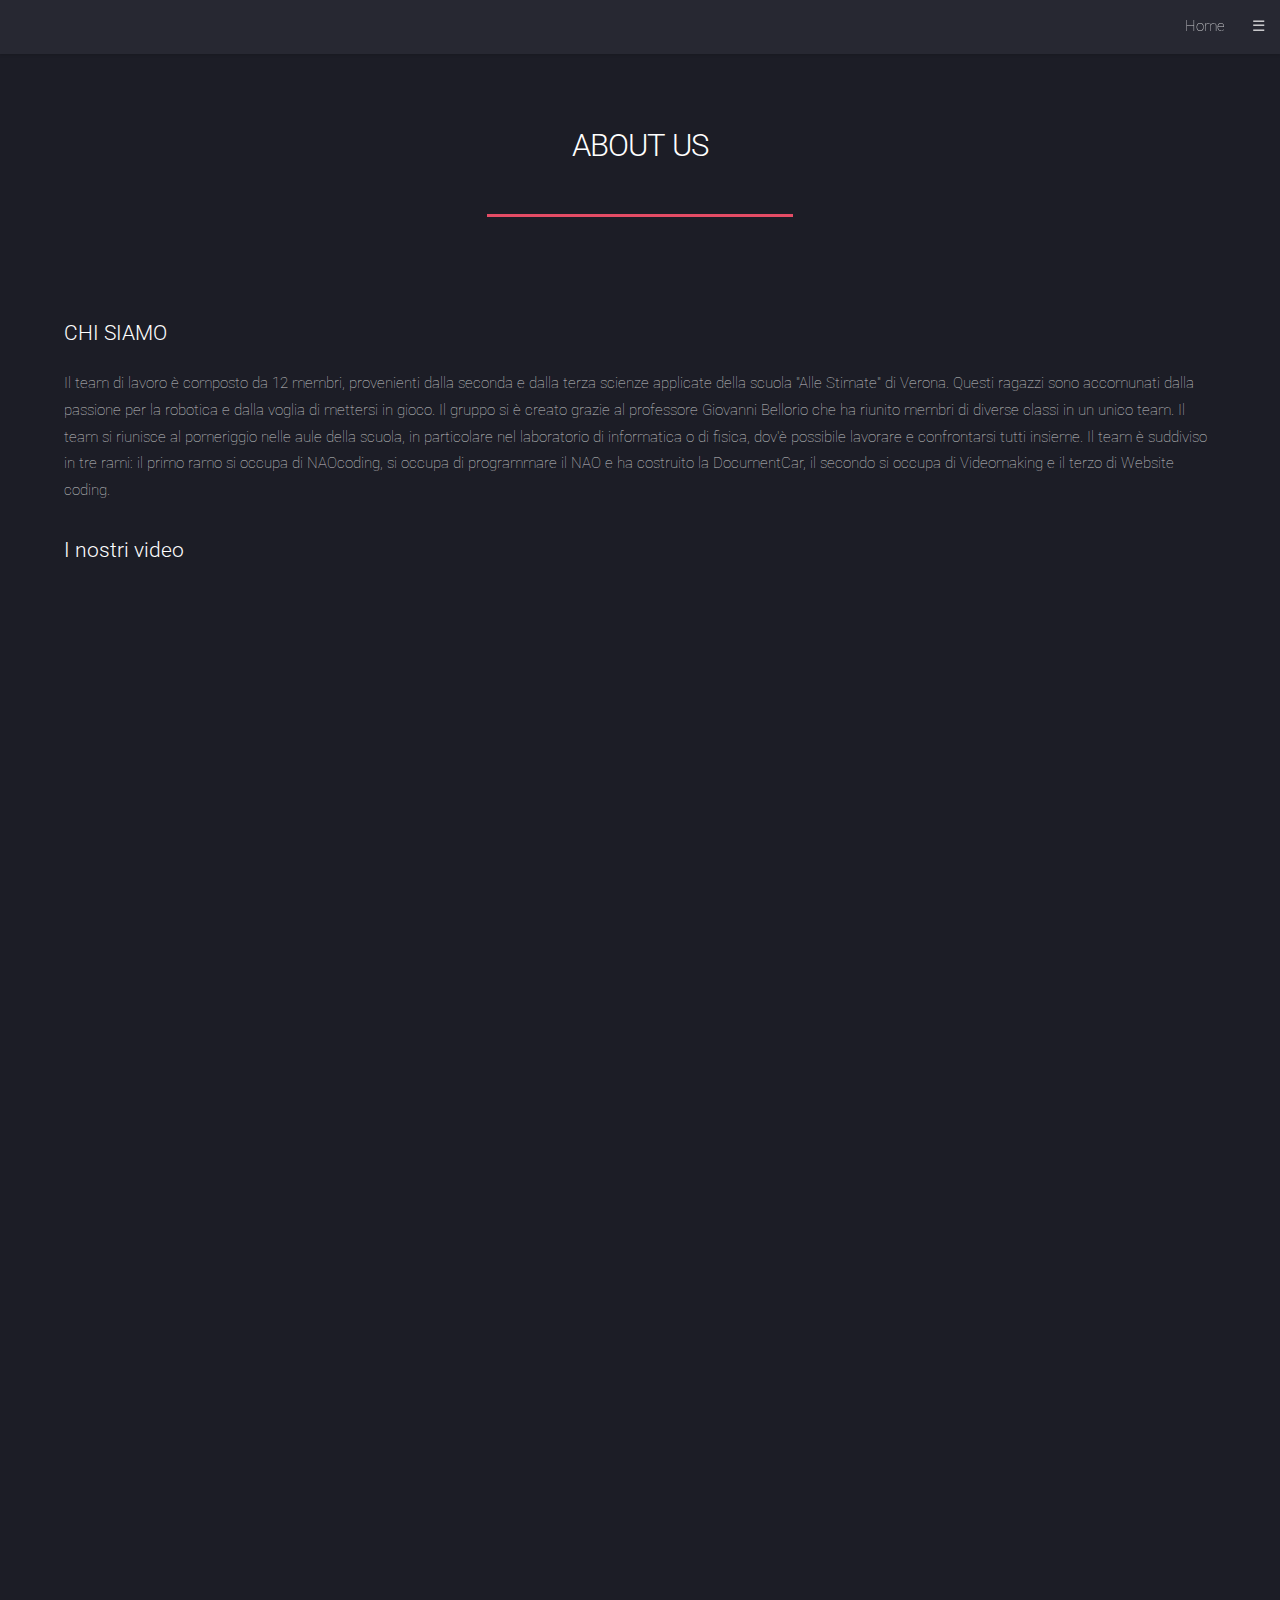
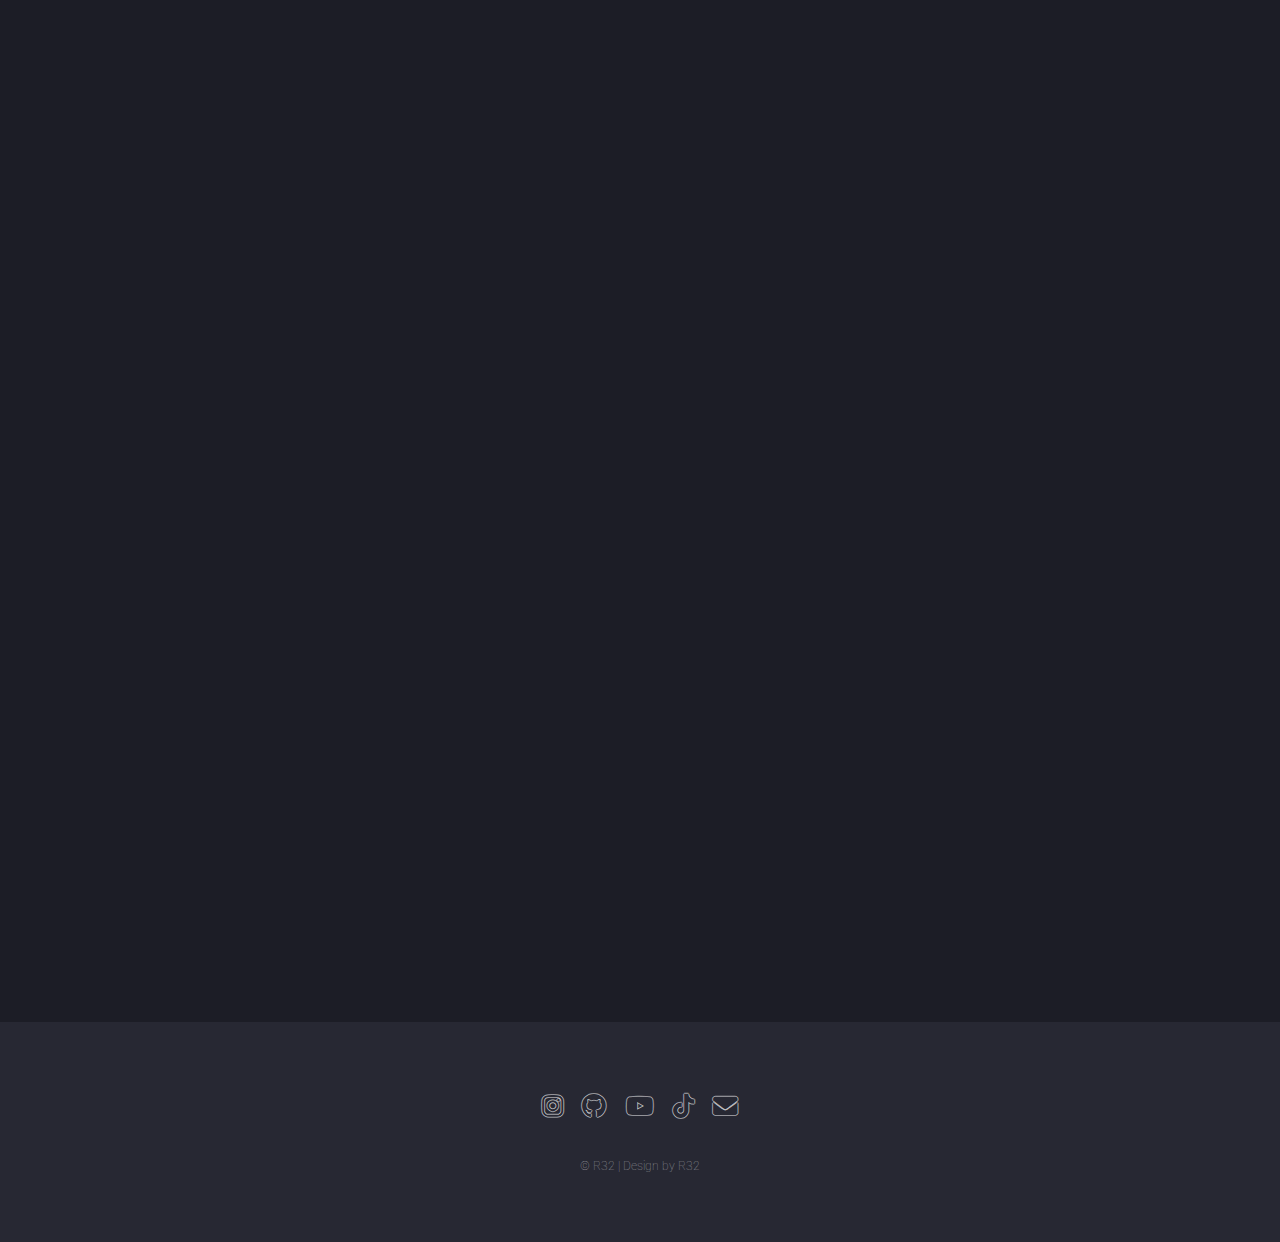
==== commit 7072de37: "update website" ====
--- a/social/website/about_us.html
+++ b/social/website/about_us.html
@@ -41,7 +41,17 @@
 								<h3>CHI SIAMO</h3>
 								<p>Il team di lavoro è composto da 12 membri, provenienti dalla seconda e dalla terza scienze applicate della scuola "Alle Stimate" di Verona. Questi ragazzi sono accomunati dalla passione per la robotica e dalla voglia di mettersi in gioco. Il gruppo si è creato grazie al professore Giovanni Bellorio che ha riunito membri di diverse classi in un unico team. Il team si riunisce al pomeriggio nelle aule della scuola, in particolare nel laboratorio di informatica o di fisica, dov'è possibile lavorare e confrontarsi tutti insieme. Il team è suddiviso in tre rami: il primo ramo si occupa di NAOcoding, si occupa di programmare il NAO e ha costruito la DocumentCar, il secondo si occupa di Videomaking e il terzo di Website coding.</p>
 								<h3>I nostri video</h3>
-								<iframe width="560" height="315" src="https://www.youtube.com/embed/iqrtWhLwlnw?si=BlVOE5tZp8anUi1k" title="YouTube video player" frameborder="0" allow="accelerometer; autoplay; clipboard-write; encrypted-media; gyroscope; picture-in-picture; web-share" allowfullscreen></iframe> <iframe width="560" height="315" src="https://www.youtube.com/embed/iqrtWhLwlnw?si=BlVOE5tZp8anUi1k" title="YouTube video player" frameborder="0" allow="accelerometer; autoplay; clipboard-write; encrypted-media; gyroscope; picture-in-picture; web-share" allowfullscreen></iframe> <iframe width="560" height="315" src="https://www.youtube.com/embed/iqrtWhLwlnw?si=BlVOE5tZp8anUi1k" title="YouTube video player" frameborder="0" allow="accelerometer; autoplay; clipboard-write; encrypted-media; gyroscope; picture-in-picture; web-share" allowfullscreen></iframe>
+								<div class="video-container">
+									<iframe width="560" height="315" src="https://www.youtube.com/embed/d55g6Ouufi0?si=urHnjmrQv3IVvi4o" title="YouTube video player" frameborder="0" allow="accelerometer; autoplay; clipboard-write; encrypted-media; gyroscope; picture-in-picture; web-share" allowfullscreen></iframe>
+								</div>
+								<br>
+								<div class="video-container">
+									<iframe width="560" height="315" src="https://www.youtube.com/embed/gfqkatbrfpE?si=wLCK6YVabw8TDloP" title="YouTube video player" frameborder="0" allow="accelerometer; autoplay; clipboard-write; encrypted-media; gyroscope; picture-in-picture; web-share" allowfullscreen></iframe>
+								</div>
+								<br>
+								<div class="video-container">
+									<iframe width="560" height="315" src="https://www.youtube.com/embed/l6o_xeNGiFQ?si=D_B2yaxDudjWO0Av" title="YouTube video player" frameborder="0" allow="accelerometer; autoplay; clipboard-write; encrypted-media; gyroscope; picture-in-picture; web-share" allowfullscreen></iframe>
+								</div>
 							</section>
 					</div>
 				</div>
@@ -49,11 +59,11 @@
 			<!-- Footer -->
 				<footer id="footer">
 					<ul class="icons">
-						<li><a href="https://www.instagram.com/__.r32.__?igsh=dzBnbGl0YTFjaTVh" class="icon brands alt fa-instagram"><span class="label">Instagram</span></a></li>
-						<li><a href="https://github.com/R32team" class="icon brands alt fa-github"><span class="label">GitHub</span></a></li>
-						<li><a href="https://youtube.com/@TeamR32?si=As8qYzGKS3mq9FxK" class="icon brands alt fa-youtube"><span class="label">YouTube</span></a></li>
-						<li><a href="https://www.tiktok.com/@r32_team?_t=8khPqKhltCa&_r=1" class="icon brands alt fa-tiktok"><span class="label">TikTok</span></a></li>
-						<li><a href="mailto:socialteam.r32@gmail.com" class="icon solid alt fa-envelope"><span class="label">Email</span></a></li>
+						<li><a href="https://www.instagram.com/__.r32.__?igsh=dzBnbGl0YTFjaTVh" class="icon brands alt fa-instagram" target="_blank"><span class="label">Instagram</span></a></li>
+						<li><a href="https://github.com/R32team" class="icon brands alt fa-github" target="_blank"><span class="label">GitHub</span></a></li>
+						<li><a href="https://youtube.com/@TeamR32?si=As8qYzGKS3mq9FxK" class="icon brands alt fa-youtube" target="_blank"><span class="label">YouTube</span></a></li>
+						<li><a href="https://www.tiktok.com/@r32_team?_t=8khPqKhltCa&_r=1" class="icon brands alt fa-tiktok" target="_blank"><span class="label">TikTok</span></a></li>
+						<li><a href="mailto:socialteam.r32@gmail.com" class="icon solid alt fa-envelope" target="_blank"><span class="label">Email</span></a></li>
 					</ul>
 					<ul class="copyright">
 						<li>© R32 | Design by R32</a></li>
--- a/social/website/assets/css/main.css
+++ b/social/website/assets/css/main.css
@@ -4109,4 +4109,19 @@
 					}
 
 	}
+
+	.video-container {
+    position: relative;
+    width: 100%;
+    padding-bottom: 56.25%; /* 16:9 aspect ratio */
+    overflow: hidden;
+}
+
+.video-container iframe {
+    position: absolute;
+    top: 0;
+    left: 0;
+    width: 100%;
+    height: 100%;
+}
 	